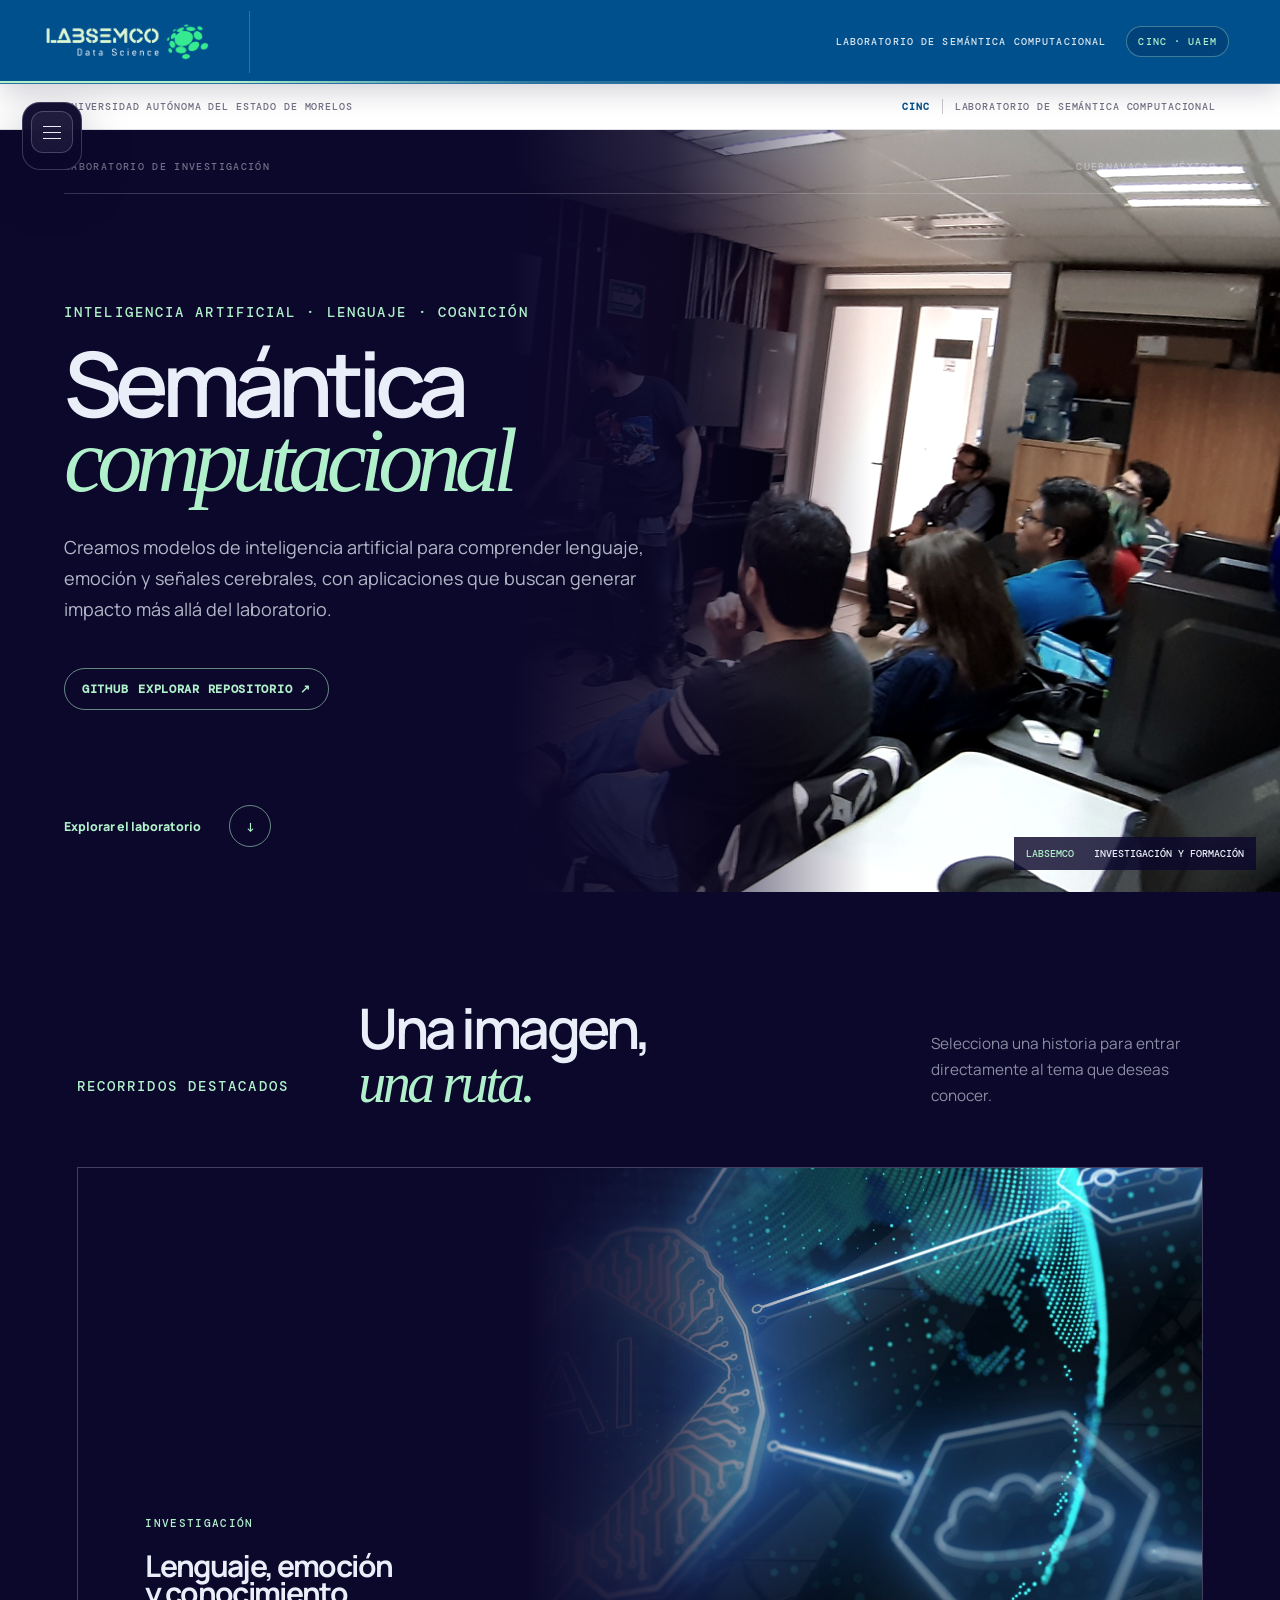
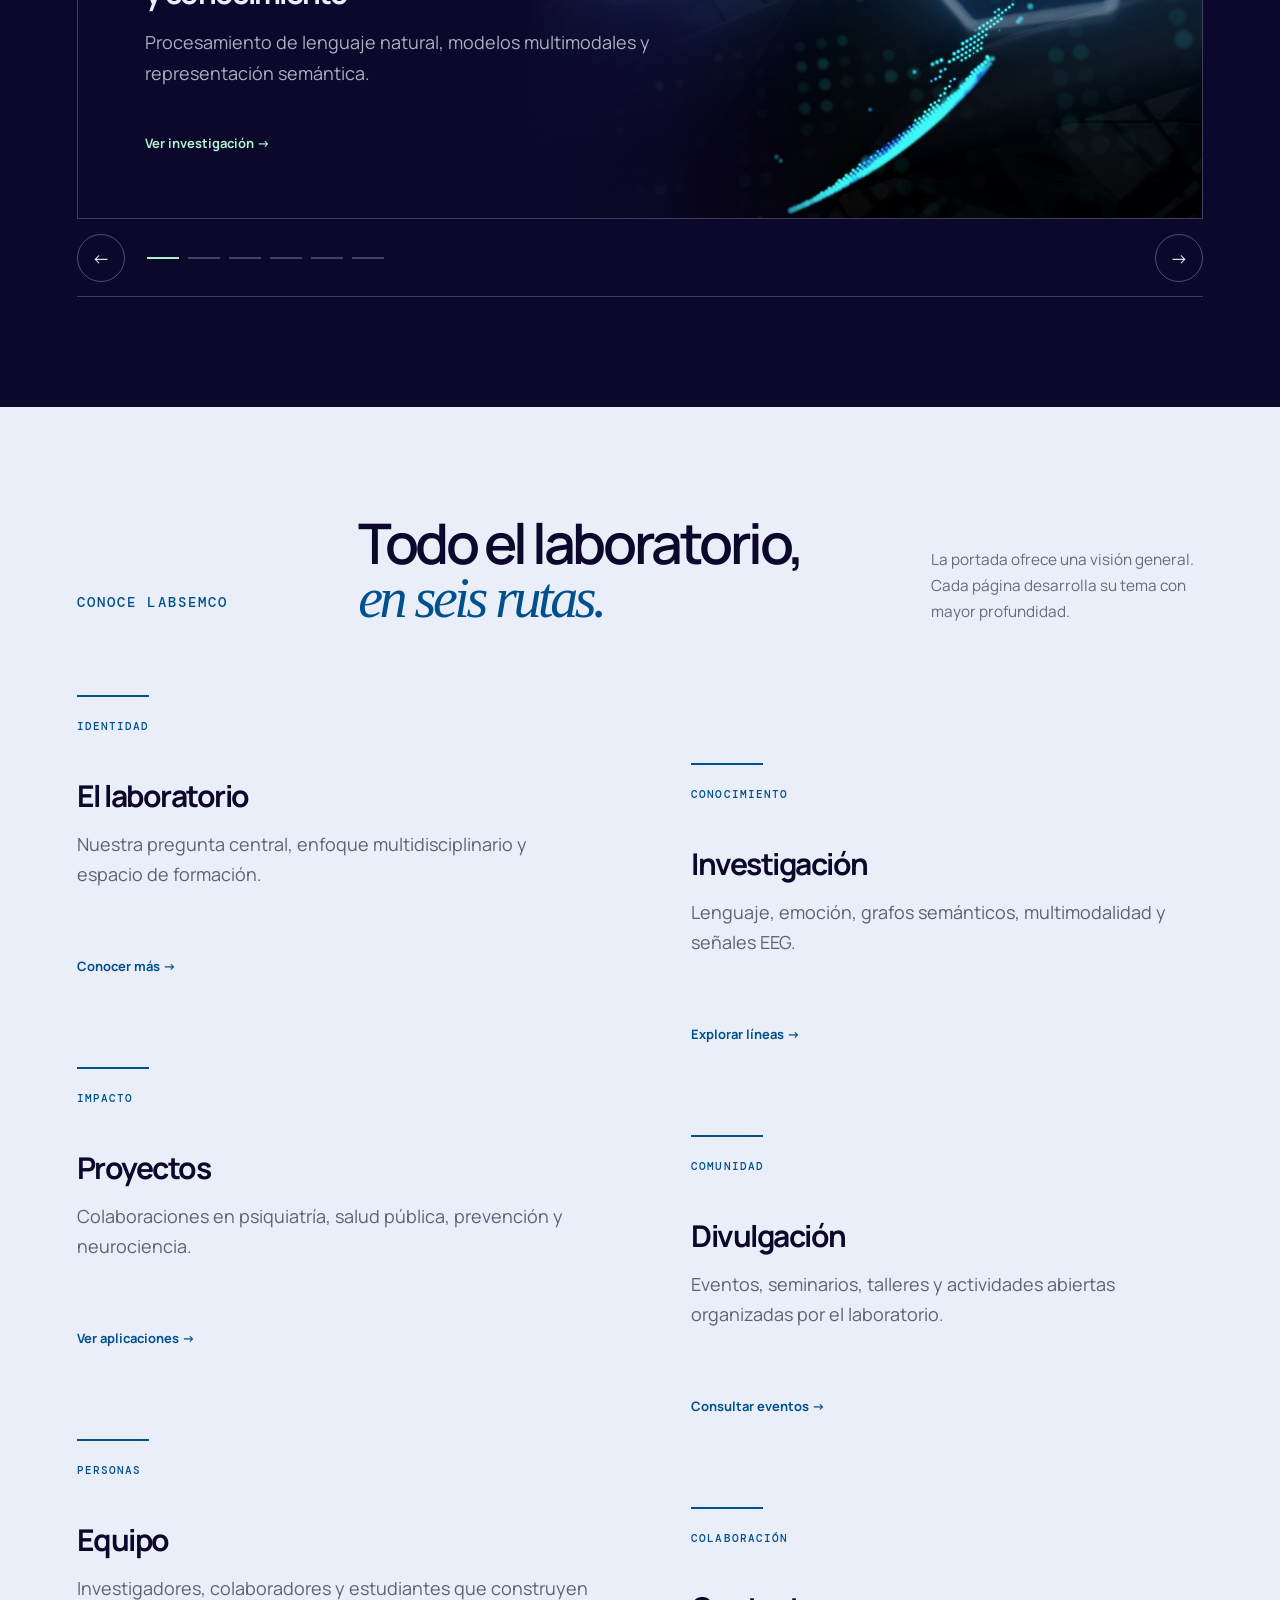
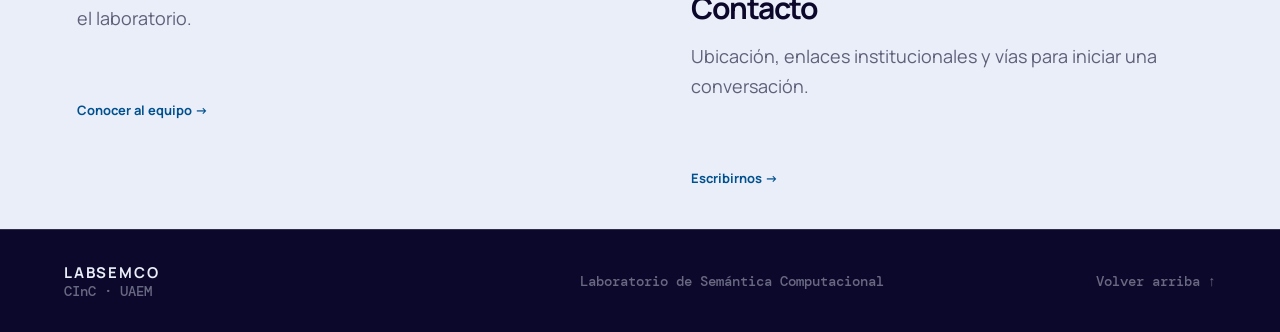
==== index.html @ 5e264822 "Mostrar Nosotros y completar perfiles" ====
<!doctype html>
<html lang="es">
<head>
  <meta charset="UTF-8">
<meta name="viewport" content="width=device-width,initial-scale=1">
  <meta name="description" content="Laboratorio de Semántica Computacional del Centro de Investigación en Ciencias de la UAEM.">
  <meta name="theme-color" content="#0c082b">
  <link rel="canonical" href="https://cinc.uaem.mx/semantica-computacional/">
  <meta property="og:locale" content="es_MX">
  <meta property="og:type" content="website">
  <meta property="og:site_name" content="LABSEMCO">
  <meta property="og:title" content="LABSEMCO · Semántica Computacional">
  <meta property="og:description" content="Investigación en lenguaje, cognición e inteligencia artificial en el CInC-UAEM.">
  <meta property="og:url" content="https://cinc.uaem.mx/semantica-computacional/">
  <meta property="og:image" content="https://cinc.uaem.mx/semantica-computacional/assets/labsemco-seminario.jpg">
  <meta name="twitter:card" content="summary_large_image">
  <title>LABSEMCO · Semántica Computacional</title>
  <link rel="icon" href="assets/labsemco-logo.png" type="image/png">
  <link rel="preconnect" href="https://fonts.googleapis.com">
<link rel="preconnect" href="https://fonts.gstatic.com" crossorigin>
  <link href="https://fonts.googleapis.com/css2?family=DM+Mono:wght@400;500&amp;family=Manrope:wght@400;500;600;700;800&amp;display=swap" rel="stylesheet">
<link rel="stylesheet" href="styles.css">
<script type="application/ld+json">
{
  "@context": "https://schema.org",
  "@type": "ResearchOrganization",
  "name": "Laboratorio de Semántica Computacional",
  "alternateName": "LABSEMCO",
  "url": "https://cinc.uaem.mx/semantica-computacional/",
  "logo": "https://cinc.uaem.mx/semantica-computacional/assets/labsemco-logo.png",
  "parentOrganization": {
    "@type": "CollegeOrUniversity",
    "name": "Universidad Autónoma del Estado de Morelos",
    "url": "https://www.uaem.mx/"
  },
  "address": {
    "@type": "PostalAddress",
    "streetAddress": "Av. Universidad 1001, Edificio 43, Col. Chamilpa",
    "addressLocality": "Cuernavaca",
    "addressRegion": "Morelos",
    "postalCode": "62209",
    "addressCountry": "MX"
  }
}
</script>
</head>
<body data-page="inicio">
  <a class="skip-link" href="#inicio">Saltar al contenido</a>
  <aside class="sidebar" aria-label="Navegación principal">
    <button class="menu-toggle" type="button" aria-expanded="false" aria-controls="site-nav"><span></span><span></span><span></span><b class="sr-only">Abrir menú</b></button>
    <nav class="site-nav" id="site-nav">
      <a class="active" aria-current="page" href="index.html">Inicio</a><a href="nosotros.html">Nosotros</a><a href="investigacion.html">Investigación</a><a href="proyectos.html">Proyectos</a><a href="divulgacion.html">Divulgación</a><a href="equipo.html">Equipo</a><a href="contacto.html">Contacto</a>
    </nav>
    <div class="sidebar-foot">
<p>Centro de Investigación<br>en Ciencias</p>
<a href="https://cinc.uaem.mx/" target="_blank" rel="noreferrer">Sitio institucional ↗</a>
</div>
  </aside>
  <main class="page-shell">
    <header class="brand-banner"><a href="index.html" aria-label="LABSEMCO, inicio"><img src="assets/labsemco-logo.png" alt="LABSEMCO Data Science" width="3198" height="1007" decoding="async"></a><p>Laboratorio de Semántica Computacional <span>CInC · UAEM</span></p></header>
    <div class="institution-strip">
<span>Universidad Autónoma del Estado de Morelos</span><div>
<a href="https://cinc.uaem.mx/" target="_blank" rel="noreferrer">CInC</a><i></i><span>Laboratorio de Semántica Computacional</span>
</div>
</div>
    <section class="hero" id="inicio">
      <div class="hero-topline">
<span>Laboratorio de investigación</span><span>Cuernavaca · México</span>
</div>
      <div class="hero-copy">
<p class="eyebrow" id="inicio_etiqueta">Inteligencia artificial · Lenguaje · Cognición</p>
<h1>
<span id="inicio_titulo">Semántica</span><br><em id="inicio_destacado">computacional</em>
</h1>
<p class="hero-lead" id="inicio_descripcion">Creamos modelos de inteligencia artificial para comprender lenguaje, emoción y señales cerebrales, con aplicaciones que buscan generar impacto más allá del laboratorio.</p>
<a class="github-home" href="https://github.com/ara-nere12/LabSC" target="_blank" rel="noopener noreferrer"><span>GitHub</span><strong>Explorar repositorio ↗</strong></a>
</div>
      <a class="scroll-cue" href="#carousel-title"><span>Explorar el laboratorio</span><b>↓</b></a>
      <figure class="hero-photo"><img src="assets/labsemco-seminario.jpg" alt="Seminario de investigación en LABSEMCO" width="3264" height="1588" decoding="async" fetchpriority="high"><figcaption><span>LABSEMCO</span> Investigación y formación</figcaption></figure>
    </section>

    <section class="photo-carousel" aria-labelledby="carousel-title">
      <div class="carousel-heading">
<p class="eyebrow" id="carrusel_etiqueta">Recorridos destacados</p>
<h2 id="carousel-title">
<span id="carrusel_titulo">Una imagen,</span><br><em id="carrusel_destacado">una ruta.</em>
</h2>
<p id="carrusel_descripcion">Selecciona una historia para entrar directamente al tema que deseas conocer.</p>
</div>
      <div class="carousel" role="region" aria-roledescription="carrusel" aria-label="Páginas destacadas">
        <div class="carousel-viewport"><div class="carousel-track" id="carousel-list">
          <article class="carousel-slide is-active" aria-label="Investigación"><a href="investigacion.html"><img src="assets/ai-research.jpg" alt="Representación conceptual de inteligencia artificial" width="1950" height="1300" loading="lazy" decoding="async"><span class="slide-shade"></span><div class="slide-copy">
<small>Investigación</small><h3>Lenguaje, emoción<br>y conocimiento</h3>
<p>Procesamiento de lenguaje natural, modelos multimodales y representación semántica.</p>
<b>Ver investigación →</b>
</div></a></article>
          <article class="carousel-slide" aria-label="Neurociencia" aria-hidden="true"><a href="investigacion.html#cerebro"><img src="assets/eeg-interface.jpg" alt="Interfaz de electroencefalografía y sistemas robóticos" width="1733" height="1300" loading="lazy" decoding="async"><span class="slide-shade"></span><div class="slide-copy">
<small>Neurociencia</small><h3>Señales EEG<br>y cognición</h3>
<p>Actividad cerebral, análisis computacional y posibles aplicaciones clínicas.</p>
<b>Conocer esta línea →</b>
</div></a></article>
          <article class="carousel-slide" aria-label="Equipo" aria-hidden="true"><a href="equipo.html"><img src="assets/labsemco-seminario-asistentes.jpeg" alt="Integrantes de LABSEMCO durante un seminario" width="1280" height="960" loading="lazy" decoding="async"><span class="slide-shade"></span><div class="slide-copy">
<small>Equipo</small><h3>Personas que<br>construyen ciencia</h3>
<p>Investigadores, colaboradores y estudiantes de distintas disciplinas.</p>
<b>Conocer al equipo →</b>
</div></a></article>
          <article class="carousel-slide" aria-label="El laboratorio" aria-hidden="true"><a href="nosotros.html"><img src="assets/labsemco-sesion-pantalla.jpeg" alt="Sesión académica dentro de LABSEMCO" width="1280" height="960" loading="lazy" decoding="async"><span class="slide-shade"></span><div class="slide-copy">
<small>El laboratorio</small><h3>Un espacio para<br>conectar disciplinas</h3>
<p>Conoce nuestra identidad, enfoque y forma de trabajo.</p>
<b>Conocer LABSEMCO →</b>
</div></a></article>
          <article class="carousel-slide" aria-label="Proyectos" aria-hidden="true"><a href="proyectos.html"><img src="assets/data-analysis.jpg" alt="Visualización conceptual de análisis de datos" width="1912" height="1300" loading="lazy" decoding="async"><span class="slide-shade"></span><div class="slide-copy">
<small>Proyectos</small><h3>Ciencia con<br>impacto humano</h3>
<p>Aplicaciones relacionadas con prevención, salud pública y acompañamiento especializado.</p>
<b>Ver proyectos →</b>
</div></a></article>
          <article class="carousel-slide" aria-label="Contacto" aria-hidden="true"><a href="contacto.html"><img src="assets/brain-network.jpg" alt="Representación conceptual de redes cerebrales" width="1950" height="1300" loading="lazy" decoding="async"><span class="slide-shade"></span><div class="slide-copy">
<small>Colaboración</small><h3>Nuevas preguntas,<br>nuevas conexiones</h3>
<p>Conversemos sobre investigación, formación y posibles colaboraciones.</p>
<b>Contactar al laboratorio →</b>
</div></a></article>
        </div></div>
        <div class="carousel-controls">
<button class="carousel-arrow carousel-prev" type="button" aria-label="Fotografía anterior">←</button><div class="carousel-dots" role="tablist" aria-label="Elegir fotografía">
<button class="is-active" type="button" role="tab" aria-selected="true" aria-label="Mostrar investigación"></button><button type="button" role="tab" aria-selected="false" aria-label="Mostrar neurociencia"></button><button type="button" role="tab" aria-selected="false" aria-label="Mostrar equipo"></button><button type="button" role="tab" aria-selected="false" aria-label="Mostrar laboratorio"></button><button type="button" role="tab" aria-selected="false" aria-label="Mostrar proyectos"></button><button type="button" role="tab" aria-selected="false" aria-label="Mostrar contacto"></button>
</div>
<button class="carousel-arrow carousel-next" type="button" aria-label="Fotografía siguiente">→</button>
</div>
      </div>
    </section>

    <section class="home-summary" aria-labelledby="summary-title">
      <header><p class="eyebrow" id="resumen_etiqueta">Conoce LABSEMCO</p>
<h2 id="summary-title">
<span id="resumen_titulo">Todo el laboratorio,</span><br><em id="resumen_destacado">en seis rutas.</em>
</h2>
<p id="resumen_descripcion">La portada ofrece una visión general. Cada página desarrolla su tema con mayor profundidad.</p></header>
      <div class="summary-grid">
        <a href="nosotros.html"><small>Identidad</small><h3 id="resumen_laboratorio_titulo">El laboratorio</h3>
<p id="resumen_laboratorio_descripcion">Nuestra pregunta central, enfoque multidisciplinario y espacio de formación.</p>
<b>Conocer más →</b></a>
        <a href="investigacion.html"><small>Conocimiento</small><h3 id="resumen_investigacion_titulo">Investigación</h3>
<p id="resumen_investigacion_descripcion">Lenguaje, emoción, grafos semánticos, multimodalidad y señales EEG.</p>
<b>Explorar líneas →</b></a>
        <a href="proyectos.html"><small>Impacto</small><h3 id="resumen_proyectos_titulo">Proyectos</h3>
<p id="resumen_proyectos_descripcion">Colaboraciones en psiquiatría, salud pública, prevención y neurociencia.</p>
<b>Ver aplicaciones →</b></a>
        <a href="divulgacion.html"><small>Comunidad</small><h3 id="resumen_divulgacion_titulo">Divulgación</h3>
<p id="resumen_divulgacion_descripcion">Eventos, seminarios, talleres y actividades abiertas organizadas por el laboratorio.</p>
<b>Consultar eventos →</b></a>
        <a href="equipo.html"><small>Personas</small><h3 id="resumen_equipo_titulo">Equipo</h3>
<p id="resumen_equipo_descripcion">Investigadores, colaboradores y estudiantes que construyen el laboratorio.</p>
<b>Conocer al equipo →</b></a>
        <a href="contacto.html"><small>Colaboración</small><h3 id="resumen_contacto_titulo">Contacto</h3>
<p id="resumen_contacto_descripcion">Ubicación, enlaces institucionales y vías para iniciar una conversación.</p>
<b>Escribirnos →</b></a>
      </div>
    </section>
    <footer class="footer"><div>
<strong>LABSEMCO</strong><span>CInC · UAEM</span>
</div>
<p>Laboratorio de Semántica Computacional</p>
<a href="#inicio">Volver arriba ↑</a></footer>
  </main><script src="sheets-config.js"></script><script src="script.js"></script>
</body>
</html>
---- styles.css ----
:root{--paper:#e9eef8;--steel:#8faec0;--blue:#01508e;--mint:#b0f1cc;--ink:#0c082b;--white:#fff;--sidebar:260px}*{box-sizing:border-box}html{scroll-behavior:smooth}body{margin:0;color:var(--ink);background:var(--paper);font-family:"Manrope",sans-serif}a{color:inherit;text-decoration:none}button{color:inherit;font:inherit}.sr-only{position:absolute;width:1px;height:1px;overflow:hidden;clip:rect(0,0,0,0)}.skip-link{position:fixed;z-index:200;left:12px;top:12px;padding:12px 16px;color:var(--ink);background:var(--mint);transform:translateY(-150%)}.skip-link:focus{transform:none}
.sidebar{position:fixed;z-index:50;inset:0 auto 0 0;width:var(--sidebar);padding:34px 30px 28px;display:flex;flex-direction:column;color:var(--paper);background:var(--ink);border-right:1px solid rgba(233,238,248,.16)}.brand{display:flex;align-items:center;gap:13px}.brand-space{width:45px;height:45px;display:grid;place-items:center;border:1px solid rgba(233,238,248,.45);font:500 .82rem "DM Mono",monospace}.brand-copy{display:grid;line-height:1}.brand-copy strong{font-size:.93rem;letter-spacing:.12em}.brand-copy small{margin-top:7px;color:rgba(233,238,248,.5);font:500 .58rem "DM Mono",monospace;letter-spacing:.14em}.site-nav{margin:auto 0;display:grid}.site-nav a{padding:15px 0;display:grid;grid-template-columns:34px 1fr;align-items:center;border-bottom:1px solid rgba(233,238,248,.12);color:rgba(233,238,248,.52);font-size:.78rem;font-weight:700;transition:.2s}.site-nav a:first-child{border-top:1px solid rgba(233,238,248,.12)}.site-nav a span{color:rgba(233,238,248,.28);font:500 .56rem "DM Mono",monospace}.site-nav a:hover,.site-nav a.active{padding-left:7px;color:var(--mint)}.site-nav a.active span{color:var(--mint)}.sidebar-foot{color:rgba(233,238,248,.4);font-size:.65rem;line-height:1.6}.sidebar-foot a{color:var(--mint);font-weight:700}.menu-toggle{display:none}.page-shell{margin-left:var(--sidebar);min-width:0}
.hero{min-height:100vh;padding:30px 5vw 45px;position:relative;overflow:hidden;display:flex;flex-direction:column;color:var(--paper);background:var(--ink)}.hero-topline{position:relative;z-index:2;display:flex;justify-content:space-between;padding-bottom:20px;border-bottom:1px solid rgba(233,238,248,.2);color:rgba(233,238,248,.45);font:500 .58rem "DM Mono",monospace;letter-spacing:.13em;text-transform:uppercase}.hero-copy{position:relative;z-index:2;margin:auto 0;width:min(940px,86%)}.eyebrow,.section-index{font:500 .64rem "DM Mono",monospace;letter-spacing:.15em;text-transform:uppercase}.eyebrow{color:var(--mint)}.hero h1{margin:25px 0 35px;font-size:clamp(4rem,8.5vw,9.2rem);line-height:.82;letter-spacing:-.075em;font-weight:600}em{font-family:Georgia,serif;font-weight:400}.hero h1 em{color:var(--mint)}.hero-lead{max-width:650px;color:rgba(233,238,248,.67);font-size:clamp(1rem,1.45vw,1.25rem);line-height:1.7}.scroll-cue{position:relative;z-index:2;width:max-content;display:flex;align-items:center;gap:28px;color:var(--mint);font-size:.69rem;font-weight:800}.scroll-cue b{width:42px;height:42px;display:grid;place-items:center;border:1px solid rgba(176,241,204,.55);border-radius:50%}.hero-field{position:absolute;z-index:1;width:540px;height:540px;right:-80px;bottom:-60px;border:1px solid rgba(176,241,204,.2);border-radius:50%}.hero-field svg{position:absolute;inset:0;width:100%;height:100%;fill:none;stroke:rgba(176,241,204,.3)}.hero-field .node{position:absolute;width:13px;height:13px;border-radius:50%;background:var(--mint);box-shadow:0 0 0 8px rgba(176,241,204,.1)}.n1{left:14%;top:19%}.n2{left:54%;top:42%}.n3{right:13%;top:14%}.field-word{position:absolute;padding:7px 10px;border:1px solid rgba(233,238,248,.25);color:rgba(233,238,248,.55);background:var(--ink);font:500 .55rem "DM Mono",monospace;text-transform:uppercase}.fw-1{left:8%;top:28%}.fw-2{left:48%;top:51%}.fw-3{right:7%;top:24%}
.section{padding:110px 6vw}.section-header{display:grid;grid-template-columns:.55fr 1.3fr .7fr;gap:6%;align-items:end;margin-bottom:75px}.section-index{color:rgba(12,8,43,.48)}.section-header h2,.contact h2{margin:0;font-size:clamp(3rem,5.4vw,6.3rem);line-height:.94;letter-spacing:-.062em;font-weight:600}.section-header h2 em,.contact h2 em{color:var(--blue)}.header-note{margin:0;color:rgba(233,238,248,.55);font-size:.85rem;line-height:1.7}.dark-note{color:rgba(12,8,43,.55)}
.intro{background:var(--paper)}.intro-grid{display:grid;grid-template-columns:1.25fr .75fr;gap:10%;padding-top:50px;border-top:1px solid var(--ink)}.intro-statement{margin:0;font-size:clamp(2rem,3.9vw,4.5rem);line-height:1.12;letter-spacing:-.045em}.body-copy{color:rgba(12,8,43,.64);font-size:.92rem;line-height:1.8}.discipline-strip{margin-top:90px;display:grid;grid-template-columns:repeat(5,1fr);border-top:1px solid var(--ink);border-left:1px solid var(--ink)}.discipline-strip span{min-height:95px;padding:18px;display:flex;align-items:end;border-right:1px solid var(--ink);border-bottom:1px solid var(--ink);font:500 .67rem "DM Mono",monospace}
.research{color:var(--paper);background:var(--blue)}.section-header.light .section-index{color:var(--mint)}.section-header.light h2 em{color:var(--mint)}.research-list{border-top:1px solid rgba(233,238,248,.35)}.research-item{min-height:210px;padding:30px 0;display:grid;grid-template-columns:60px 1.1fr 1fr 100px;gap:4%;align-items:center;border-bottom:1px solid rgba(233,238,248,.35)}.item-number{color:var(--mint);font:500 .62rem "DM Mono",monospace}.item-title small{color:rgba(233,238,248,.55);font:500 .58rem "DM Mono",monospace;letter-spacing:.1em;text-transform:uppercase}.item-title h3{margin:13px 0 0;font-size:clamp(1.55rem,2.6vw,2.9rem);line-height:1;letter-spacing:-.04em}.research-item>p{color:rgba(233,238,248,.68);font-size:.84rem;line-height:1.75}.item-mark{justify-self:end;color:var(--mint);font:500 1.2rem "DM Mono",monospace}
.projects{background:var(--mint)}.project-feature{display:grid;grid-template-columns:.42fr 1fr .75fr;border:1px solid var(--ink)}.project-meta,.project-main,.project-diagram{min-height:430px;padding:30px}.project-meta{display:flex;flex-direction:column;gap:16px;border-right:1px solid var(--ink);font:500 .58rem "DM Mono",monospace;text-transform:uppercase}.status{display:flex;align-items:center;gap:9px;color:var(--blue)}.status i{width:7px;height:7px;border-radius:50%;background:var(--blue)}.project-main{border-right:1px solid var(--ink);display:flex;flex-direction:column;justify-content:center}.project-kicker{color:var(--blue);font:500 .6rem "DM Mono",monospace;text-transform:uppercase}.project-main h3{margin:25px 0;font-size:clamp(2.25rem,4.2vw,4.8rem);line-height:.98;letter-spacing:-.055em}.project-main>p:last-child{max-width:620px;color:rgba(12,8,43,.65);font-size:.88rem;line-height:1.75}.project-diagram{position:relative;overflow:hidden;background:var(--paper)}.project-diagram svg{position:absolute;inset:0;width:100%;height:100%;fill:none;stroke:rgba(12,8,43,.3)}.sentence{position:absolute;z-index:2;padding:8px 10px;color:var(--paper);background:var(--ink);font:500 .55rem "DM Mono",monospace}.s1{left:8%;top:13%}.s2{left:45%;top:44%}.s3{right:7%;top:14%}.current-note{padding:28px 0;display:grid;grid-template-columns:.42fr 1.75fr;gap:4%;border-bottom:1px solid var(--ink)}.current-note strong{font-size:.78rem}.current-note p{max-width:720px;margin:0;color:rgba(12,8,43,.65);font-size:.85rem;line-height:1.7}
.team{background:var(--paper)}.team-groups{display:grid;grid-template-columns:1fr 1fr;gap:30px}.team-group{border-top:1px solid var(--ink)}.team-group>h3{margin:0;padding:22px 0 35px;display:flex;justify-content:space-between;font-size:.78rem;text-transform:uppercase}.team-group>h3 span{color:var(--blue);font:500 .62rem "DM Mono",monospace}.team-group article{min-height:128px;padding:20px 0;display:grid;grid-template-columns:62px 1fr;gap:18px;align-items:center;border-bottom:1px solid rgba(12,8,43,.2)}.initials,.degree{width:52px;height:52px;display:grid;place-items:center;color:var(--paper);background:var(--blue);font:500 .62rem "DM Mono",monospace}.degree{color:var(--ink);background:transparent;border:1px solid rgba(12,8,43,.4)}.degree.master{color:var(--paper);background:var(--blue);border-color:var(--blue)}.team-group h4{margin:0 0 8px;font-size:1rem}.team-group article p{margin:0;color:rgba(12,8,43,.55);font-size:.7rem;line-height:1.5}
.contact{display:grid;grid-template-columns:1.25fr .75fr;gap:10%;color:var(--paper);background:var(--ink)}.contact .section-index{margin-bottom:45px;color:var(--mint)}.contact h2 em{color:var(--mint)}.contact-details{padding-top:20px;display:grid;align-content:end;gap:45px}.contact-details small{color:var(--mint);font:500 .59rem "DM Mono",monospace;letter-spacing:.12em;text-transform:uppercase}.contact-details p,.contact-details a{color:rgba(233,238,248,.62);font-size:.78rem;line-height:1.8}.contact-details a{display:block;margin-top:10px}.contact-details a:hover{color:var(--mint)}.footer{min-height:100px;padding:28px 5vw;display:grid;grid-template-columns:1fr 1fr auto;align-items:center;gap:30px;border-top:1px solid rgba(233,238,248,.16);color:var(--paper);background:var(--ink)}.footer>div{display:grid}.footer strong{font-size:.83rem;letter-spacing:.12em}.footer span,.footer p,.footer a{color:rgba(233,238,248,.42);font:500 .58rem "DM Mono",monospace}
@media(max-width:1050px){:root{--sidebar:220px}.sidebar{padding-inline:22px}.section{padding-inline:5vw}.section-header{grid-template-columns:1fr;gap:25px}.section-header .header-note{max-width:560px}.project-feature{grid-template-columns:.35fr 1fr}.project-diagram{grid-column:1/-1;min-height:300px;border-top:1px solid var(--ink)}}
@media(max-width:760px){:root{--sidebar:0px}html{scroll-padding-top:72px}.sidebar{inset:0 0 auto;width:100%;height:72px;padding:0 20px;flex-direction:row;align-items:center;justify-content:space-between}.brand-space{width:38px;height:38px}.menu-toggle{width:44px;height:44px;padding:10px;display:grid;align-content:center;gap:5px;border:0;background:transparent}.menu-toggle span{height:1px;display:block;background:var(--paper)}.site-nav{position:fixed;inset:72px 0 auto;margin:0;padding:15px 20px 25px;display:none;background:var(--ink);border-top:1px solid rgba(233,238,248,.14)}.site-nav.open{display:grid}.sidebar-foot{display:none}.page-shell{margin-left:0;padding-top:72px}.hero{min-height:calc(100svh - 72px);padding:25px 20px 35px}.hero h1{font-size:clamp(3.6rem,18vw,6.2rem)}.hero-copy{width:100%}.hero-field{width:350px;height:350px;right:-170px;opacity:.55}.section{padding:80px 20px}.section-header{margin-bottom:50px}.section-header h2,.contact h2{font-size:clamp(2.7rem,13vw,4.4rem)}.intro-grid{grid-template-columns:1fr;gap:35px}.discipline-strip{grid-template-columns:1fr 1fr;margin-top:60px}.research-item{grid-template-columns:38px 1fr;gap:15px}.research-item>p{grid-column:2;margin:0}.item-mark{display:none}.project-feature{grid-template-columns:1fr}.project-meta,.project-main{min-height:auto;border-right:0;border-bottom:1px solid var(--ink)}.project-meta{flex-direction:row;flex-wrap:wrap}.project-main{padding-block:50px}.current-note{grid-template-columns:1fr;gap:15px}.team-groups,.contact{grid-template-columns:1fr}.contact{gap:60px}.footer{grid-template-columns:1fr}}
@media(prefers-reduced-motion:reduce){html{scroll-behavior:auto}*,*::before,*::after{transition-duration:.01ms!important}}

[hidden]{display:none!important}
#contacto_direccion{white-space:pre-line}

/* Identidad institucional y banner fijo */
.page-shell,.detail-shell{padding-top:84px}
.sidebar{top:84px}
.sidebar>.brand{display:none}
.brand-banner{position:fixed;z-index:60;top:0;left:0;right:0;height:84px;padding:0 clamp(24px,4vw,64px) 0 clamp(22px,3vw,46px);display:flex;align-items:center;justify-content:space-between;gap:32px;color:var(--white);background:#01508e;border-bottom:1px solid rgba(255,255,255,.18);box-shadow:0 8px 26px rgba(12,8,43,.18)}
.brand-banner:after{content:"";position:absolute;left:0;right:0;bottom:0;height:2px;background:linear-gradient(90deg,var(--mint) 0 18%,rgba(176,241,204,.25) 42%,transparent 76%)}
.brand-banner>a{height:62px;padding-right:30px;display:flex;align-items:center;flex-shrink:0;border-right:1px solid rgba(255,255,255,.2)}
.brand-banner img{width:auto;height:57px;display:block;object-fit:contain}
.brand-banner p{margin:0;display:flex;align-items:center;justify-content:flex-end;gap:20px;color:rgba(255,255,255,.86);font:500 .57rem "DM Mono",monospace;letter-spacing:.11em;text-align:right;text-transform:uppercase}
.brand-banner p span{padding:8px 11px;color:var(--mint);background:rgba(12,8,43,.18);border:1px solid rgba(176,241,204,.35);border-radius:999px;white-space:nowrap}
.institution-strip{min-height:46px;padding:0 5vw;display:flex;align-items:center;justify-content:space-between;gap:20px;color:rgba(12,8,43,.58);background:var(--white);border-bottom:1px solid rgba(12,8,43,.12);font:500 .54rem "DM Mono",monospace;letter-spacing:.09em;text-transform:uppercase}
.institution-strip>div{display:flex;align-items:center;gap:12px}.institution-strip a{color:var(--blue);font-weight:700}.institution-strip i{width:1px;height:15px;background:rgba(12,8,43,.22)}
.institution-strip+.hero{min-height:calc(100vh - 138px)}
.hero-copy{width:min(800px,68%);min-width:0}
.hero-lead{max-width:610px;color:rgba(233,238,248,.76)}
.hero-photo{position:absolute;z-index:0;inset:0;margin:0;overflow:hidden}
.hero-photo:after{content:"";position:absolute;inset:0;background:linear-gradient(90deg,var(--ink) 0 40%,rgba(12,8,43,.82) 52%,rgba(12,8,43,0) 68%)}
.hero-photo img{width:100%;height:100%;display:block;object-fit:cover;filter:saturate(.72) contrast(1.06)}
.hero-photo figcaption{position:absolute;z-index:2;right:24px;bottom:22px;padding:10px 12px;color:var(--paper);background:rgba(12,8,43,.82);font:500 .57rem "DM Mono",monospace;text-transform:uppercase}
.hero-photo figcaption span{margin-right:14px;color:var(--mint)}
.institutional-feature{margin:80px 0 0;display:grid;grid-template-columns:1.15fr .85fr;min-height:390px;background:var(--white);border:1px solid var(--ink)}
.institutional-feature img{width:100%;height:100%;max-height:520px;display:block;object-fit:cover;filter:saturate(.7)}
.institutional-feature figcaption{padding:40px;display:flex;flex-direction:column;justify-content:flex-end;border-left:1px solid var(--ink)}
.institutional-feature figcaption span{color:var(--blue);font:500 .61rem "DM Mono",monospace;text-transform:uppercase}
.institutional-feature figcaption p{margin:24px 0 0;font-size:clamp(1.4rem,2.4vw,2.6rem);line-height:1.15;letter-spacing:-.035em}
.institutional-feature+.discipline-strip{margin-top:28px}
.photo-carousel{padding:110px 6vw;color:var(--paper);background:var(--ink)}
.carousel-heading{display:grid;grid-template-columns:.55fr 1.3fr .7fr;gap:6%;align-items:end;margin-bottom:58px}
.carousel-heading .section-index{color:var(--mint)}
.carousel-heading h2{margin:0;font-size:clamp(3rem,5.4vw,6.3rem);line-height:.94;letter-spacing:-.062em;font-weight:600}
.carousel-heading h2 em{color:var(--mint)}
.carousel-heading>p:last-child{margin:0;color:rgba(233,238,248,.58);font-size:.85rem;line-height:1.7}
.carousel{position:relative}
.carousel-viewport{overflow:hidden;border:1px solid rgba(233,238,248,.24)}
.carousel-track{display:flex;transition:transform .65s cubic-bezier(.22,.75,.2,1)}
.carousel-slide{min-width:100%;height:min(66vw,650px)}
.carousel-slide>a{position:relative;width:100%;height:100%;display:block;overflow:hidden}
.carousel-slide img{width:100%;height:100%;display:block;object-fit:cover;filter:saturate(.72) contrast(1.08);transition:transform .8s ease}
.carousel-slide a:hover img,.carousel-slide a:focus-visible img{transform:scale(1.025)}
.slide-shade{position:absolute;inset:0;background:linear-gradient(90deg,var(--ink) 0 40%,rgba(12,8,43,.82) 52%,rgba(12,8,43,0) 68%)}
.slide-copy{position:absolute;z-index:2;left:6%;bottom:10%;width:min(600px,60%)}
.slide-copy small{color:var(--mint);font:500 .62rem "DM Mono",monospace;letter-spacing:.12em;text-transform:uppercase}
.slide-copy h3{margin:20px 0;font-size:clamp(2.5rem,5vw,5.8rem);line-height:.92;letter-spacing:-.055em}
.slide-copy p{max-width:520px;color:rgba(233,238,248,.72);font-size:.88rem;line-height:1.7}
.slide-copy b{margin-top:28px;display:inline-block;color:var(--mint);font-size:.72rem}
.carousel-controls{min-height:78px;display:grid;grid-template-columns:auto 1fr auto auto;align-items:center;gap:22px;border-bottom:1px solid rgba(233,238,248,.24)}
.carousel-arrow{width:48px;height:48px;border:1px solid rgba(233,238,248,.3);border-radius:50%;color:var(--paper);background:transparent;cursor:pointer;transition:.2s}
.carousel-arrow:hover,.carousel-arrow:focus-visible{color:var(--ink);background:var(--mint);border-color:var(--mint)}
.carousel-dots{display:flex;gap:9px}
.carousel-dots button{width:32px;height:2px;padding:0;border:0;background:rgba(233,238,248,.25);cursor:pointer}
.carousel-dots button.is-active{background:var(--mint)}
.carousel-controls p{margin:0;color:rgba(233,238,248,.45);font:500 .6rem "DM Mono",monospace}
.carousel-current{color:var(--mint)}
.research-thumb{justify-self:end;width:106px;height:106px;margin:0;overflow:hidden;background:var(--paper)}
.research-thumb img{width:100%;height:100%;display:block;object-fit:cover;filter:saturate(.75) contrast(1.05)}
.research-item:hover .research-thumb img{transform:scale(1.04);transition:transform .3s ease}

.research-purpose{margin:-25px 0 62px;padding:25px 0;display:grid;grid-template-columns:60px 1fr;gap:4%;border-top:1px solid rgba(233,238,248,.35);border-bottom:1px solid rgba(233,238,248,.35)}
.research-purpose span{color:var(--mint);font:500 .6rem "DM Mono",monospace;letter-spacing:.1em;text-transform:uppercase}
.research-purpose p{max-width:850px;margin:0;font-size:clamp(1.15rem,2vw,2rem);line-height:1.35;letter-spacing:-.025em}
.impact-grid{display:grid;grid-template-columns:repeat(2,1fr);border-top:1px solid var(--ink);border-left:1px solid var(--ink)}
.impact-card{min-height:350px;padding:36px;display:flex;flex-direction:column;border-right:1px solid var(--ink);border-bottom:1px solid var(--ink)}
.impact-card>span,.impact-card small{font:500 .59rem "DM Mono",monospace;letter-spacing:.08em;text-transform:uppercase}
.impact-card>span{color:var(--blue)}
.impact-card h3{margin:55px 0 22px;font-size:clamp(1.8rem,3.1vw,3.5rem);line-height:1;letter-spacing:-.045em}
.impact-card p{max-width:620px;margin:0;color:rgba(12,8,43,.67);font-size:.86rem;line-height:1.75}
.impact-card small{margin-top:auto;padding-top:35px;color:rgba(12,8,43,.48)}
.project-link{width:max-content;max-width:100%;margin-top:20px;color:var(--blue);font:600 .66rem "DM Mono",monospace;letter-spacing:.06em;text-transform:uppercase;text-decoration:none;border-bottom:1px solid currentColor}
.project-link:hover,.project-link:focus-visible{color:var(--ink)}
.impact-card:nth-child(1){background:var(--paper)}
.impact-card:nth-child(2){background:rgba(233,238,248,.55)}
.impact-card:nth-child(3){background:rgba(255,255,255,.3)}
.impact-card:nth-child(4){color:var(--paper);background:var(--ink)}
.impact-card:nth-child(4)>span,.impact-card:nth-child(4) small{color:var(--mint)}
.impact-card:nth-child(4) p{color:rgba(233,238,248,.68)}
.impact-card:nth-child(4) .project-link{color:var(--mint)}
.impact-card:nth-child(4) .project-link:hover,.impact-card:nth-child(4) .project-link:focus-visible{color:var(--paper)}
.ethics-note{padding:30px 0;display:grid;grid-template-columns:.42fr 1.75fr;gap:4%;border-bottom:1px solid var(--ink)}
.ethics-note strong{font-size:.78rem}
.ethics-note p{max-width:780px;margin:0;color:rgba(12,8,43,.65);font-size:.85rem;line-height:1.7}

/* Páginas de destino del carrusel */
.detail-shell{margin-left:var(--sidebar);min-width:0;background:var(--paper)}
.detail-hero{min-height:650px;padding:80px 6vw;position:relative;isolation:isolate;overflow:hidden;display:grid;grid-template-columns:1fr;align-items:center;color:var(--paper);background:var(--ink)}
.detail-hero:after{content:"";position:absolute;z-index:0;inset:0;background:linear-gradient(90deg,var(--ink) 0 40%,rgba(12,8,43,.82) 52%,rgba(12,8,43,0) 68%);pointer-events:none}
.detail-hero>div{position:relative;z-index:2;max-width:62%}.detail-hero h1{margin:24px 0 32px;font-size:clamp(3.4rem,6.4vw,7.5rem);line-height:.88;letter-spacing:-.065em}.detail-hero h1 em{color:var(--mint)}
.detail-hero p:last-child{max-width:650px;color:rgba(233,238,248,.68);font-size:1rem;line-height:1.75}.detail-hero img{position:absolute;z-index:-1;inset:0 0 0 auto;width:60%;height:100%;display:block;object-fit:cover;filter:saturate(.7) contrast(1.08)}
.detail-hero-research{background:var(--blue)}.detail-hero-research:after{background:linear-gradient(90deg,var(--blue) 0 40%,rgba(1,80,142,.82) 52%,rgba(1,80,142,0) 68%)}.detail-hero-research img{background:var(--paper);object-fit:cover}.detail-hero-team img{height:100%}
.detail-intro{padding:100px 6vw;display:grid;grid-template-columns:1.25fr .75fr;gap:9%;border-bottom:1px solid var(--ink)}
.detail-intro p{margin:0;color:rgba(12,8,43,.65);font-size:.9rem;line-height:1.8}.detail-intro .detail-lead{color:var(--ink);font-size:clamp(1.8rem,3.4vw,4rem);line-height:1.15;letter-spacing:-.04em}
.detail-topics{display:grid;grid-template-columns:repeat(2,1fr);border-left:1px solid var(--ink)}
.detail-topics article{min-height:420px;padding:42px 6vw;border-right:1px solid var(--ink);border-bottom:1px solid var(--ink);scroll-margin-top:30px}.detail-topics article:nth-child(2),.detail-topics article:nth-child(3){background:var(--mint)}
.detail-topics span,.detail-people small{color:var(--blue);font:500 .6rem "DM Mono",monospace;letter-spacing:.1em;text-transform:uppercase}.detail-topics h2{margin:60px 0 24px;font-size:clamp(2rem,3.4vw,4rem);line-height:1;letter-spacing:-.05em}.detail-topics p{color:rgba(12,8,43,.66);font-size:.86rem;line-height:1.75}.detail-topics ul{margin-top:30px;padding:0;list-style:none;font:500 .62rem "DM Mono",monospace;text-transform:uppercase}.detail-topics li{padding:10px 0;border-top:1px solid rgba(12,8,43,.2)}
.detail-note{padding:34px 6vw;display:grid;grid-template-columns:.45fr 1.5fr;gap:5%;color:var(--paper);background:var(--blue)}.detail-note p{max-width:780px;margin:0;color:rgba(233,238,248,.75);font-size:.84rem;line-height:1.7}
.detail-quote{padding:100px 6vw;color:var(--paper);background:var(--blue)}.detail-quote small{color:var(--mint);font:500 .62rem "DM Mono",monospace;text-transform:uppercase}.detail-quote blockquote{max-width:1100px;margin:48px 0 0;font-size:clamp(2.3rem,5vw,5.5rem);line-height:1.08;letter-spacing:-.05em}
.detail-disciplines{padding:0 6vw 100px;display:grid;grid-template-columns:repeat(3,1fr);background:var(--blue)}.detail-disciplines span{min-height:120px;padding:22px;display:flex;align-items:end;color:var(--paper);border:1px solid rgba(233,238,248,.36);font:500 .65rem "DM Mono",monospace;text-transform:uppercase}
.team-directory{padding:90px 6vw 110px}.team-list-section+ .team-list-section{margin-top:75px}.team-list-section>header{padding-bottom:24px;display:flex;justify-content:space-between;align-items:end;border-bottom:1px solid var(--ink)}.team-list-section h2{margin:0;font-size:clamp(2rem,4vw,4.5rem);letter-spacing:-.05em}.team-list-section header span{color:var(--blue);font:500 .62rem "DM Mono",monospace;text-transform:uppercase}.team-list{border-bottom:1px solid var(--ink)}.team-row{min-height:112px;padding:22px 18px;display:grid;grid-template-columns:64px minmax(230px,1.35fr) minmax(220px,1fr) 32px;gap:24px;align-items:center;border-top:1px solid rgba(12,8,43,.16);transition:color .2s,background .2s,transform .2s}.team-row:first-child{border-top:0}.team-row:hover,.team-row:focus-visible{color:var(--paper);background:var(--blue);transform:translateX(5px)}.team-row:focus-visible{outline:3px solid var(--mint);outline-offset:2px}.team-row>b{width:52px;height:52px;display:grid;place-items:center;color:var(--paper);background:var(--blue);font:500 .65rem "DM Mono",monospace}.team-row:hover>b,.team-row:focus-visible>b{color:var(--ink);background:var(--mint)}.team-row>span{display:grid;gap:8px}.team-row strong{font-size:1rem;line-height:1.35}.team-row small{color:var(--blue);font:500 .6rem "DM Mono",monospace;letter-spacing:.08em;text-transform:uppercase}.team-row:hover small,.team-row:focus-visible small{color:var(--mint)}.team-row p{margin:0;color:rgba(12,8,43,.6);font-size:.76rem;line-height:1.6}.team-row:hover p,.team-row:focus-visible p{color:rgba(233,238,248,.76)}.team-row i{font-size:1.3rem;font-style:normal;text-align:right}
.person-profile{background:var(--paper)}.person-profile-hero{min-height:430px;padding:90px 6vw 70px;display:grid;grid-template-columns:1fr auto;gap:8%;align-items:end;color:var(--paper);background:var(--blue)}.person-profile-hero>div{max-width:980px}.profile-back{display:inline-block;margin-bottom:60px;color:var(--mint);font:500 .62rem "DM Mono",monospace;text-transform:uppercase}.person-profile-hero .eyebrow{color:var(--mint)}.person-profile-hero h1{margin:18px 0 22px;font-size:clamp(3rem,7vw,7.8rem);line-height:.94;letter-spacing:-.065em}.person-profile-hero p:last-child{margin:0;color:rgba(233,238,248,.72);font-size:1rem}.person-profile-hero>b{width:140px;height:140px;display:grid;place-items:center;color:var(--ink);background:var(--mint);font:500 1.5rem "DM Mono",monospace}.person-profile-body{padding:90px 6vw 110px}.person-summary{display:grid;grid-template-columns:.35fr 1fr;gap:7%;padding-bottom:70px}.person-summary small,.person-fields dt{color:var(--blue);font:500 .62rem "DM Mono",monospace;letter-spacing:.09em;text-transform:uppercase}.person-summary p{max-width:900px;margin:0;font-size:clamp(1.5rem,2.7vw,3rem);line-height:1.3;letter-spacing:-.03em}.person-fields{margin:0;display:grid;grid-template-columns:repeat(2,1fr);border-top:1px solid var(--ink);border-left:1px solid var(--ink)}.person-fields>div{min-height:190px;padding:30px;border-right:1px solid var(--ink);border-bottom:1px solid var(--ink)}.person-fields dd{margin:45px 0 0;font-size:1rem;line-height:1.7}.person-fields a{color:var(--blue);text-decoration:underline;text-underline-offset:5px}.scholar-link{margin-top:36px;padding:22px 28px;display:inline-block;color:var(--paper);background:var(--blue);font-weight:700}.scholar-link:hover{color:var(--ink);background:var(--mint)}.profile-status{padding:55px 6vw 80px;color:rgba(12,8,43,.62);background:var(--paper)}.profile-status p{max-width:760px;margin:0;font-size:.86rem;line-height:1.7}.profile-status a{color:var(--blue);font-weight:700}
.detail-next{padding:45px 6vw;display:flex;justify-content:space-between;align-items:center;color:var(--paper);background:var(--ink)}.detail-next small{color:var(--mint);font:500 .6rem "DM Mono",monospace;text-transform:uppercase}.detail-next strong{font-size:clamp(1.25rem,2.2vw,2.4rem)}

/* Portada-resumen y navegación sin numeración */
.site-nav a{display:flex;grid-template-columns:none}
.carousel-controls{grid-template-columns:auto 1fr auto}
.home-summary{padding:110px 6vw;background:var(--paper)}
.home-summary>header{display:grid;grid-template-columns:.55fr 1.3fr .7fr;gap:6%;align-items:end;margin-bottom:70px}
.home-summary>header .eyebrow{color:var(--blue)}
.home-summary>header h2{margin:0;font-size:clamp(3rem,5.4vw,6.3rem);line-height:.94;letter-spacing:-.062em;font-weight:600}
.home-summary>header h2 em{color:var(--blue)}
.home-summary>header>p:last-child{margin:0;color:rgba(12,8,43,.58);font-size:.85rem;line-height:1.7}
.summary-grid{display:grid;grid-template-columns:repeat(2,1fr);border-top:1px solid var(--ink);border-left:1px solid var(--ink)}
.summary-grid>a{min-height:330px;padding:34px;display:flex;flex-direction:column;border-right:1px solid var(--ink);border-bottom:1px solid var(--ink);transition:.25s}
.summary-grid>a:last-child{min-height:330px}
.summary-grid>a:hover,.summary-grid>a:focus-visible{color:var(--paper);background:var(--blue)}
.summary-grid small{color:var(--blue);font:500 .6rem "DM Mono",monospace;letter-spacing:.1em;text-transform:uppercase}.summary-grid>a:hover small,.summary-grid>a:focus-visible small{color:var(--mint)}
.summary-grid h3{margin:55px 0 18px;font-size:clamp(2rem,3.5vw,4rem);line-height:1;letter-spacing:-.05em}.summary-grid p{max-width:560px;margin:0;color:rgba(12,8,43,.62);font-size:.85rem;line-height:1.7}.summary-grid>a:hover p,.summary-grid>a:focus-visible p{color:rgba(233,238,248,.75)}
.summary-grid b{margin-top:auto;padding-top:30px;color:var(--blue);font-size:.72rem}.summary-grid>a:hover b,.summary-grid>a:focus-visible b{color:var(--mint)}
.contact-page{padding:100px 6vw;display:grid;grid-template-columns:1fr 1fr;gap:8%;background:var(--paper)}
.contact-page>div{padding-top:28px;border-top:1px solid var(--ink)}
.contact-page small{color:var(--blue);font:500 .6rem "DM Mono",monospace;letter-spacing:.1em;text-transform:uppercase}
.contact-page h2{margin:38px 0 22px;font-size:clamp(2rem,3.7vw,4.2rem);line-height:1;letter-spacing:-.05em}
.contact-page p,.contact-page a{color:rgba(12,8,43,.64);font-size:.86rem;line-height:1.8}.contact-page a{display:block;padding:14px 0;border-bottom:1px solid rgba(12,8,43,.18)}.contact-page a:hover{color:var(--blue)}
.contact-invite{background:var(--blue)}
.project-page{padding-top:90px;padding-bottom:90px}
.github-home{width:max-content;max-width:100%;margin-top:26px;padding:12px 17px;display:inline-flex;align-items:center;gap:10px;color:var(--mint);border:1px solid rgba(176,241,204,.55);border-radius:999px;font:600 .65rem "DM Mono",monospace;letter-spacing:.06em;text-transform:uppercase;transition:.2s}
.github-home:hover,.github-home:focus-visible{color:var(--ink);background:var(--mint);border-color:var(--mint)}
.community-routes{margin-top:70px;display:grid;grid-template-columns:repeat(2,1fr);border-top:1px solid var(--ink);border-left:1px solid var(--ink)}
.community-routes a{min-height:110px;padding:20px;display:flex;align-items:end;justify-content:space-between;gap:20px;border-right:1px solid var(--ink);border-bottom:1px solid var(--ink);font-weight:700;transition:.2s}
.community-routes a span{color:var(--blue);font:500 .62rem "DM Mono",monospace}.community-routes a:hover,.community-routes a:focus-visible{color:var(--paper);background:var(--blue)}.community-routes a:hover span,.community-routes a:focus-visible span{color:var(--mint)}
.project-directory{display:grid;gap:72px}.project-category>header{margin-bottom:28px;padding-bottom:18px;display:flex;align-items:end;justify-content:space-between;gap:24px;border-bottom:1px solid var(--ink)}.project-category>header h3{margin:0;font-size:clamp(2rem,4vw,4.4rem);line-height:1;letter-spacing:-.05em}.project-category>header span,.project-subcategory>h4{color:var(--blue);font:500 .61rem "DM Mono",monospace;letter-spacing:.1em;text-transform:uppercase}.project-subcategory+.project-subcategory{margin-top:36px}.project-subcategory>h4{margin:0 0 16px}.project-collaborators{margin-top:22px!important;padding-top:18px;border-top:1px solid rgba(12,8,43,.18);font-size:.72rem!important}.project-collaborators strong{color:var(--ink)}
.events-section{padding:90px 6vw 110px;background:var(--paper)}.events-section>header{display:flex;align-items:end;justify-content:space-between;gap:30px;margin-bottom:46px}.events-section>header .eyebrow{color:var(--blue)}.events-section>header h2{max-width:820px;margin:0;font-size:clamp(3rem,5.4vw,6.3rem);line-height:.94;letter-spacing:-.062em}.events-list{display:grid;grid-template-columns:repeat(2,1fr);border-top:1px solid var(--ink);border-left:1px solid var(--ink)}.event-card,.event-empty{min-height:330px;padding:34px;display:flex;flex-direction:column;border-right:1px solid var(--ink);border-bottom:1px solid var(--ink)}.event-card>span{color:var(--blue);font:500 .6rem "DM Mono",monospace;letter-spacing:.1em;text-transform:uppercase}.event-card h3{margin:48px 0 20px;font-size:clamp(1.8rem,3vw,3.4rem);line-height:1;letter-spacing:-.045em}.event-card>p,.event-empty p{margin:0;color:rgba(12,8,43,.65);font-size:.86rem;line-height:1.75}.event-meta{margin-top:auto!important;padding-top:30px;color:rgba(12,8,43,.52)!important;font:500 .65rem "DM Mono",monospace!important}.event-empty{justify-content:center;grid-column:1/-1}

@media(max-width:1050px){
  .brand-banner p{max-width:58%;font-size:.5rem;line-height:1.5}
  .hero-copy{width:min(720px,76%)}
  .hero-photo{left:0}
  .institutional-feature{grid-template-columns:1fr 1fr}
  .carousel-heading{grid-template-columns:1fr;gap:24px}
  .carousel-heading>p:last-child{max-width:560px}
  .impact-card{min-height:330px}
  .detail-hero>div{max-width:72%}.detail-hero img{height:100%}.detail-intro{grid-template-columns:1fr;gap:35px}.team-row{grid-template-columns:64px 1fr 1fr 32px}
  .home-summary>header{grid-template-columns:1fr;gap:24px}.home-summary>header>p:last-child{max-width:560px}
}
@media(max-width:760px){
  .page-shell,.detail-shell{padding-top:68px}
  .sidebar{top:0;justify-content:flex-end;background:transparent;border-right:0;pointer-events:none}
  .sidebar .menu-toggle,.sidebar .site-nav{pointer-events:auto}
  .brand-banner{top:0;left:0;height:68px;padding:0 68px 0 14px;gap:12px}
  .brand-banner>a{height:54px;padding-right:0;border-right:0}.brand-banner img{height:50px}
  .brand-banner p{display:none}
  .institution-strip{min-height:54px;padding:10px 20px;align-items:flex-start;flex-direction:column;justify-content:center;gap:4px;font-size:.48rem}
  .institution-strip+.hero{min-height:calc(100svh - 122px)}
  .institution-strip>div{gap:8px}
  .hero-copy{width:100%;max-width:100%}
  .hero-topline span:last-child{display:none}
  .hero h1{max-width:100%;font-size:clamp(2.5rem,11vw,3.8rem)}
  .hero h1 span,.hero h1 em,.detail-hero h1 span,.detail-hero h1 em{display:block;max-width:100%;overflow-wrap:anywhere}
  .hero h1 br,.detail-hero h1 br{display:none}
  .hero-lead{overflow-wrap:anywhere}
  .hero-photo{inset:0;opacity:1}
  .hero-photo:after{background:linear-gradient(90deg,var(--ink) 0 40%,rgba(12,8,43,.88) 56%,rgba(12,8,43,.18) 82%)}
  .hero-photo figcaption{display:none}
  .institutional-feature{grid-template-columns:1fr;margin-top:55px}
  .institutional-feature img{height:300px}
  .institutional-feature figcaption{padding:28px;border-left:0;border-top:1px solid var(--ink)}
  .photo-carousel{padding:80px 20px}
  .carousel-heading{margin-bottom:38px}
  .carousel-heading h2{font-size:clamp(2.7rem,13vw,4.4rem)}
  .carousel-slide{height:560px}
  .slide-shade{background:linear-gradient(90deg,var(--ink) 0 40%,rgba(12,8,43,.86) 58%,rgba(12,8,43,.2) 88%)}
  .slide-copy{left:24px;right:24px;bottom:35px;width:auto}
  .slide-copy h3{font-size:clamp(2.4rem,12vw,4rem)}
  .carousel-controls{grid-template-columns:auto 1fr auto;gap:14px}
  .carousel-controls p{display:none}
  .carousel-dots{justify-content:center}
  .research-thumb{grid-column:2;width:100%;height:180px;margin-top:10px;justify-self:stretch}
  .research-purpose{grid-template-columns:1fr;gap:14px;margin-top:0}
  .impact-grid{grid-template-columns:1fr}
  .impact-card{min-height:320px;padding:28px}
  .impact-card h3{margin-top:40px}
  .ethics-note{grid-template-columns:1fr;gap:15px}
  .detail-shell{margin-left:0}.detail-shell>.institution-strip{margin-top:0}.detail-hero{min-height:560px;padding:70px 20px 45px}.detail-hero:after{background:linear-gradient(90deg,var(--ink) 0 40%,rgba(12,8,43,.9) 58%,rgba(12,8,43,.25) 88%)}.detail-hero-research:after{background:linear-gradient(90deg,var(--blue) 0 40%,rgba(1,80,142,.9) 58%,rgba(1,80,142,.25) 88%)}.detail-hero>div{max-width:92%}.detail-hero h1{max-width:100%;font-size:clamp(2.7rem,12vw,4.1rem)}.detail-hero img{width:100%;height:100%}.detail-intro{padding:70px 20px}.detail-topics{grid-template-columns:1fr}.detail-topics article{min-height:360px;padding:35px 20px}.detail-note{padding:30px 20px;grid-template-columns:1fr;gap:16px}.detail-quote{padding:70px 20px}.detail-disciplines{padding:0 20px 70px;grid-template-columns:1fr 1fr}.team-directory{padding:60px 20px 75px}.team-list-section+ .team-list-section{margin-top:55px}.team-list-section>header{align-items:flex-start;flex-direction:column;gap:10px}.team-row{padding:22px 4px;grid-template-columns:56px 1fr 28px;gap:16px}.team-row>p{grid-column:2/4}.team-row>b{width:48px;height:48px}.person-profile-hero{min-height:430px;padding:70px 20px 50px;grid-template-columns:1fr}.person-profile-hero>b{width:86px;height:86px;grid-row:1;align-self:start}.profile-back{margin-bottom:45px}.person-profile-body{padding:65px 20px 80px}.person-summary{grid-template-columns:1fr;gap:24px;padding-bottom:50px}.person-fields{grid-template-columns:1fr}.person-fields>div{min-height:160px;padding:25px 20px}.profile-status{padding:45px 20px 65px}.detail-next{padding:35px 20px;align-items:flex-start;flex-direction:column;gap:18px}
  .home-summary{padding:80px 20px}.home-summary>header{margin-bottom:45px}.home-summary>header h2{font-size:clamp(2.7rem,13vw,4.4rem)}.summary-grid{grid-template-columns:1fr}.summary-grid>a,.summary-grid>a:last-child{grid-column:auto;min-height:290px;padding:28px}
  .contact-page{padding:70px 20px;grid-template-columns:1fr;gap:55px}
  .community-routes,.events-list{grid-template-columns:1fr}
  .events-section{padding:70px 20px 80px}.events-section>header{align-items:flex-start;flex-direction:column}.events-section>header h2{font-size:clamp(2.7rem,13vw,4.4rem)}
  .project-category>header{align-items:flex-start;flex-direction:column}
}

/* Menú flotante desplegable */
.page-shell,.detail-shell{margin-left:0}
.sidebar{inset:102px auto auto 22px;width:60px;height:auto;padding:8px;display:flex;align-items:stretch;gap:4px;color:var(--paper);background:rgba(12,8,43,.96);border:1px solid rgba(233,238,248,.2);border-radius:18px;box-shadow:0 18px 50px rgba(12,8,43,.28);backdrop-filter:blur(14px);overflow:hidden;transition:width .28s ease,padding .28s ease,border-radius .28s ease}
.sidebar.is-expanded{width:280px;padding:12px;border-radius:22px}
.menu-toggle{width:42px;height:42px;min-width:42px;padding:11px;display:grid;align-content:center;align-self:flex-start;gap:5px;border:1px solid rgba(233,238,248,.22);border-radius:12px;background:rgba(233,238,248,.06);cursor:pointer}
.menu-toggle span{height:1px;display:block;background:var(--paper);transform-origin:center;transition:transform .22s ease,opacity .22s ease}
.sidebar.is-expanded .menu-toggle span:nth-child(1){transform:translateY(6px) rotate(45deg)}
.sidebar.is-expanded .menu-toggle span:nth-child(2){opacity:0}
.sidebar.is-expanded .menu-toggle span:nth-child(3){transform:translateY(-6px) rotate(-45deg)}
.site-nav{width:100%;max-height:0;margin:0;display:grid;opacity:0;overflow:hidden;visibility:hidden;transform:translateY(-8px);transition:max-height .28s ease,opacity .18s ease,transform .28s ease,visibility 0s linear .28s}
.sidebar.is-expanded .site-nav{max-height:500px;margin-top:4px;opacity:1;visibility:visible;transform:none;transition:max-height .28s ease,opacity .24s ease .05s,transform .28s ease,visibility 0s}
.site-nav a{padding:13px 10px;border-radius:10px;border-bottom:1px solid rgba(233,238,248,.1);white-space:nowrap}
.site-nav a:first-child{border-top:0}
.site-nav a:hover,.site-nav a.active{padding-left:15px;background:rgba(176,241,204,.08)}
.sidebar-foot{max-height:0;margin:0;opacity:0;overflow:hidden;visibility:hidden;transition:max-height .25s ease,opacity .18s ease,visibility 0s linear .25s}
.sidebar.is-expanded .sidebar-foot{max-height:110px;margin:12px 10px 4px;opacity:1;visibility:visible;transition:max-height .25s ease,opacity .2s ease .08s,visibility 0s}
.menu-toggle:focus-visible,.site-nav a:focus-visible{outline:2px solid var(--mint);outline-offset:3px}

@media(max-width:760px){
  .sidebar{inset:80px 12px auto auto;width:54px;height:auto;padding:6px;flex-direction:column;align-items:stretch;justify-content:flex-start;background:rgba(12,8,43,.96);border-right:1px solid rgba(233,238,248,.2);pointer-events:auto}
  .sidebar.is-expanded{width:min(340px,calc(100vw - 24px));padding:10px}
  .sidebar .menu-toggle,.sidebar .site-nav{pointer-events:auto}
  .menu-toggle{width:40px;height:40px;min-width:40px}
  .site-nav{position:static;inset:auto;padding:0;background:transparent;border-top:0}
  .sidebar.is-expanded .site-nav{max-height:460px}
  .sidebar-foot{display:block}
}

/* Composición editorial: módulos abiertos, sin recuadros */
.summary-grid,.impact-grid,.detail-topics,.events-list{border:0;column-gap:8vw;row-gap:92px}
.summary-grid>a,.impact-card,.detail-topics article,.event-card,.event-empty{position:relative;min-height:280px;padding:24px 0 0;border:0;background:transparent!important;box-shadow:none;color:var(--ink)!important;transition:transform .25s ease,color .25s ease}
.summary-grid>a::before,.impact-card::before,.detail-topics article::before,.event-card::before,.event-empty::before{content:"";position:absolute;top:0;left:0;width:72px;height:2px;background:var(--blue);transition:width .25s ease,background .25s ease}
.summary-grid>a:hover,.summary-grid>a:focus-visible,.impact-card:hover,.impact-card:focus-within{color:var(--blue)!important;background:transparent!important;transform:translateY(-7px)}
.summary-grid>a:hover::before,.summary-grid>a:focus-visible::before,.impact-card:hover::before,.impact-card:focus-within::before{width:132px;background:var(--mint)}
.summary-grid>a:hover small,.summary-grid>a:focus-visible small,.summary-grid>a:hover b,.summary-grid>a:focus-visible b{color:var(--blue)}
.summary-grid>a:hover p,.summary-grid>a:focus-visible p,.impact-card:nth-child(4) p{color:rgba(12,8,43,.67)}
.summary-grid h3{margin-top:48px}.summary-grid>a:last-child{min-height:280px}
.impact-card:nth-child(4)>span,.impact-card:nth-child(4) small,.impact-card:nth-child(4) .project-link{color:var(--blue)}
.impact-card h3{margin-top:48px}.impact-card small{margin-top:34px;padding-top:0}
.detail-topics{padding:105px 6vw 135px}
.detail-topics article{min-height:360px;padding-inline:0;scroll-margin-top:120px}
.detail-topics article:nth-child(2),.detail-topics article:nth-child(3){background:transparent!important}
.detail-topics h2{margin-top:48px}
.events-list{align-items:start}.event-card,.event-empty{min-height:290px}.event-empty{max-width:760px}
.event-card h3{margin-top:48px}
.community-routes{margin:0;padding:105px 6vw 125px;display:block;border:0;background:var(--paper)}
.community-routes>header{display:grid;grid-template-columns:.55fr 1.3fr;gap:6%;align-items:end}
.community-routes>header h2{max-width:900px;margin:0;font-size:clamp(2.6rem,4.7vw,5.5rem);line-height:.98;letter-spacing:-.055em}
.community-routes>div{margin-top:75px;display:grid;grid-template-columns:repeat(2,1fr);column-gap:8vw;row-gap:28px}
.community-routes a{min-height:auto;padding:22px 0;align-items:center;border:0;border-top:1px solid rgba(12,8,43,.28);font-size:clamp(1.25rem,2.2vw,2.4rem);letter-spacing:-.035em;transition:color .2s ease,transform .2s ease}
.community-routes a::after{content:"↗";color:var(--blue);font:500 .9rem "DM Mono",monospace}
.community-routes a:hover,.community-routes a:focus-visible{color:var(--blue);background:transparent;transform:translateX(8px)}
.detail-disciplines{gap:34px 6vw}.detail-disciplines span{min-height:auto;padding:20px 0;border:0;border-top:1px solid rgba(233,238,248,.35)}
.person-fields{column-gap:7vw;row-gap:0;border:0}.person-fields>div{min-height:170px;padding:28px 0;border:0;border-top:1px solid rgba(12,8,43,.25)}

@media(min-width:761px){
  .summary-grid>a:nth-child(even),.impact-grid>.impact-card:nth-child(even),.detail-topics article:nth-child(even),.events-list>.event-card:nth-child(even){transform:translateY(68px)}
  .summary-grid>a:nth-child(even):hover,.summary-grid>a:nth-child(even):focus-visible,.impact-grid>.impact-card:nth-child(even):hover,.impact-grid>.impact-card:nth-child(even):focus-within{transform:translateY(61px)}
}

@media(max-width:760px){
  .summary-grid,.impact-grid,.detail-topics,.events-list{row-gap:62px}
  .summary-grid>a,.summary-grid>a:last-child,.impact-card,.detail-topics article,.event-card,.event-empty{min-height:auto;padding:22px 0 0}
  .summary-grid h3,.impact-card h3,.detail-topics h2,.event-card h3{margin-top:38px}
  .detail-topics{padding:80px 20px 95px}
  .community-routes{padding:80px 20px 95px}.community-routes>header{grid-template-columns:1fr;gap:24px}.community-routes>div{margin-top:55px;grid-template-columns:1fr;row-gap:10px}.community-routes a{font-size:1.45rem}
  .detail-disciplines{gap:14px 28px}.person-fields{row-gap:0}
}

/* Tipografía administrada desde la pestaña Diseño de Google Sheets */
:root{--font-title-main:90px;--font-title-section:56px;--font-subtitle:30px;--font-body:18px;--font-small:14px;font-size:var(--font-body)}
.hero h1,.detail-hero h1{font-size:clamp(48px,8.5vw,var(--font-title-main))}
.section-header h2,.contact h2,.carousel-heading h2,.home-summary>header h2,.events-section>header h2,.community-routes>header h2,.person-profile-hero h1{font-size:clamp(36px,5.4vw,var(--font-title-section))}
.item-title h3,.project-main h3,.slide-copy h3,.impact-card h3,.summary-grid h3,.detail-topics h2,.event-card h3,.project-category>header h3,.community-routes a{font-size:clamp(22px,3vw,var(--font-subtitle))}
.hero-lead,.body-copy,.header-note,.research-item>p,.project-main>p:last-child,.current-note p,.slide-copy p,.impact-card p,.summary-grid p,.detail-hero>div>p,.detail-intro p,.detail-topics article>p,.event-card>p,.event-empty p,.person-summary p,.person-fields dd{font-size:var(--font-body)}
.eyebrow,.section-index,.site-nav a,.brand-copy small,.project-kicker,.impact-card>span,.impact-card small,.detail-topics article>span,.event-card>span,.event-meta,.team-row>p,.person-fields dt,.profile-back,.footer span,.footer p,.footer a{font-size:var(--font-small)}
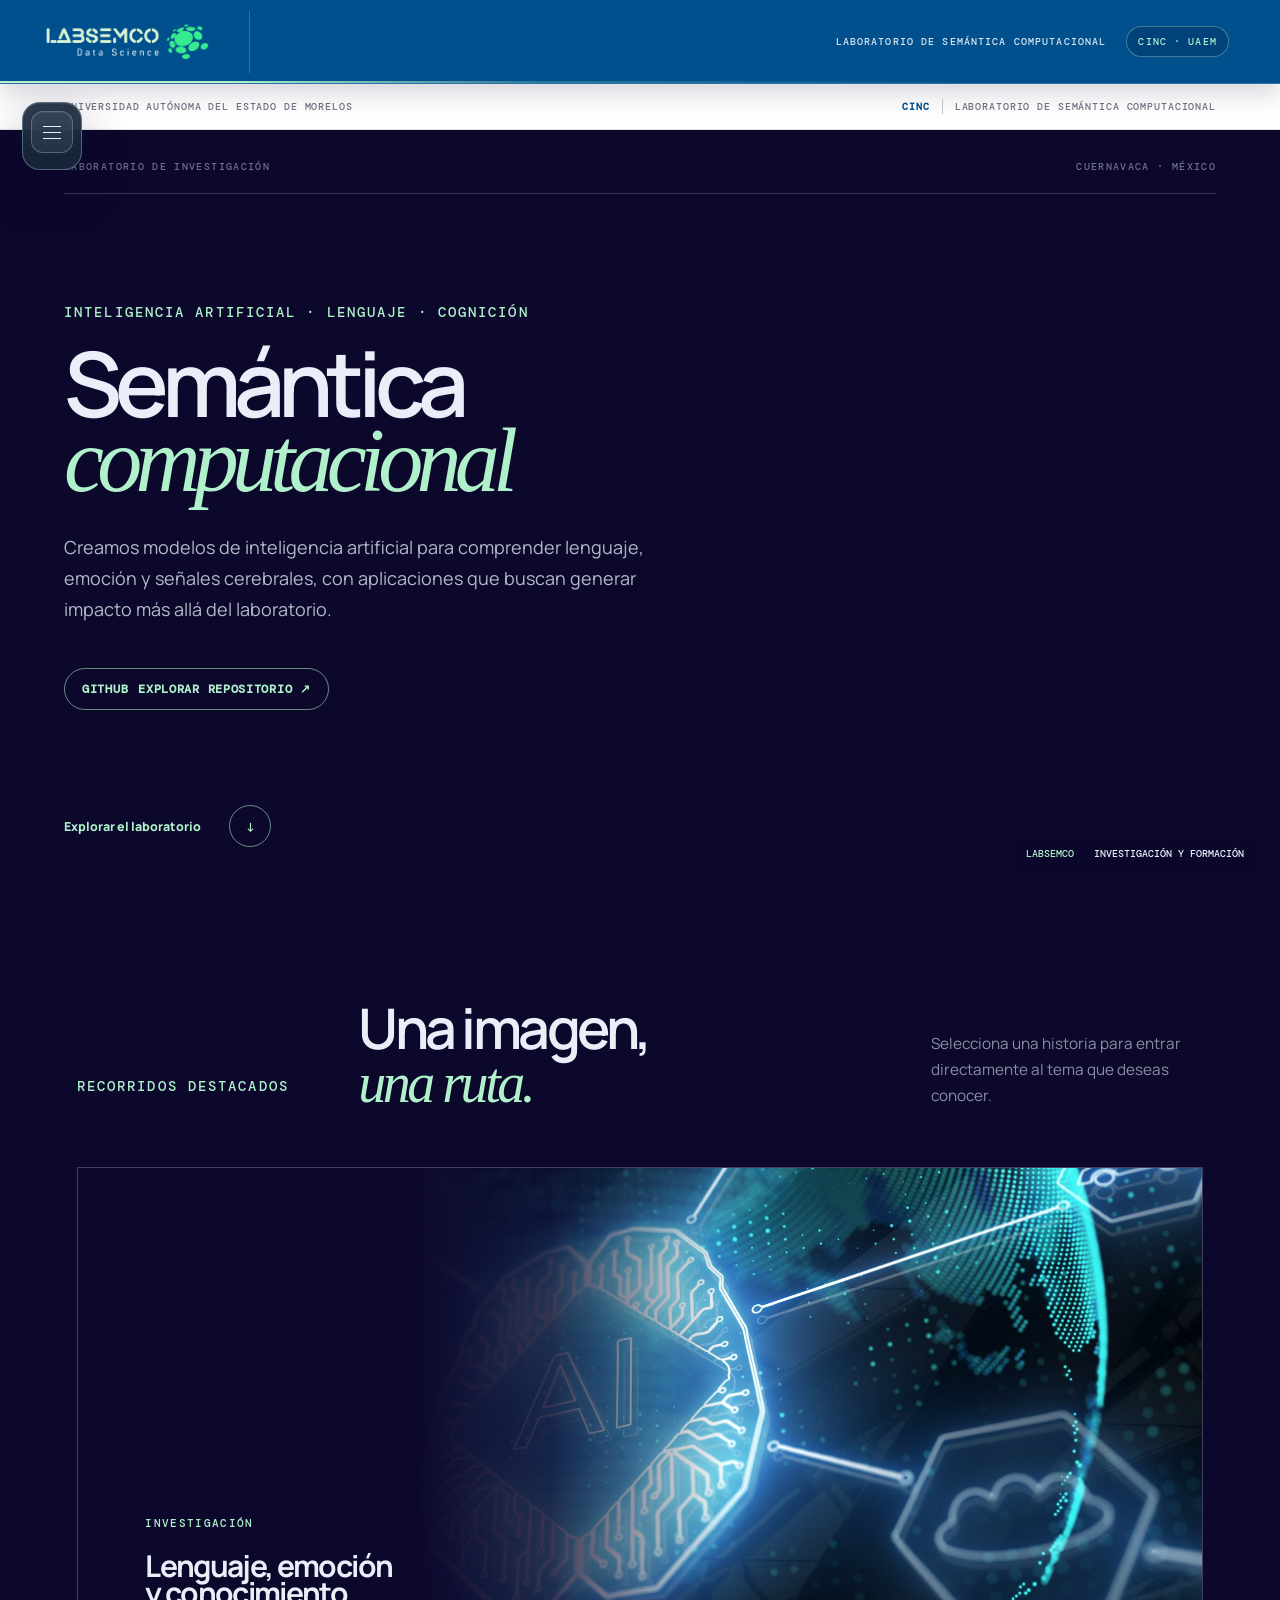
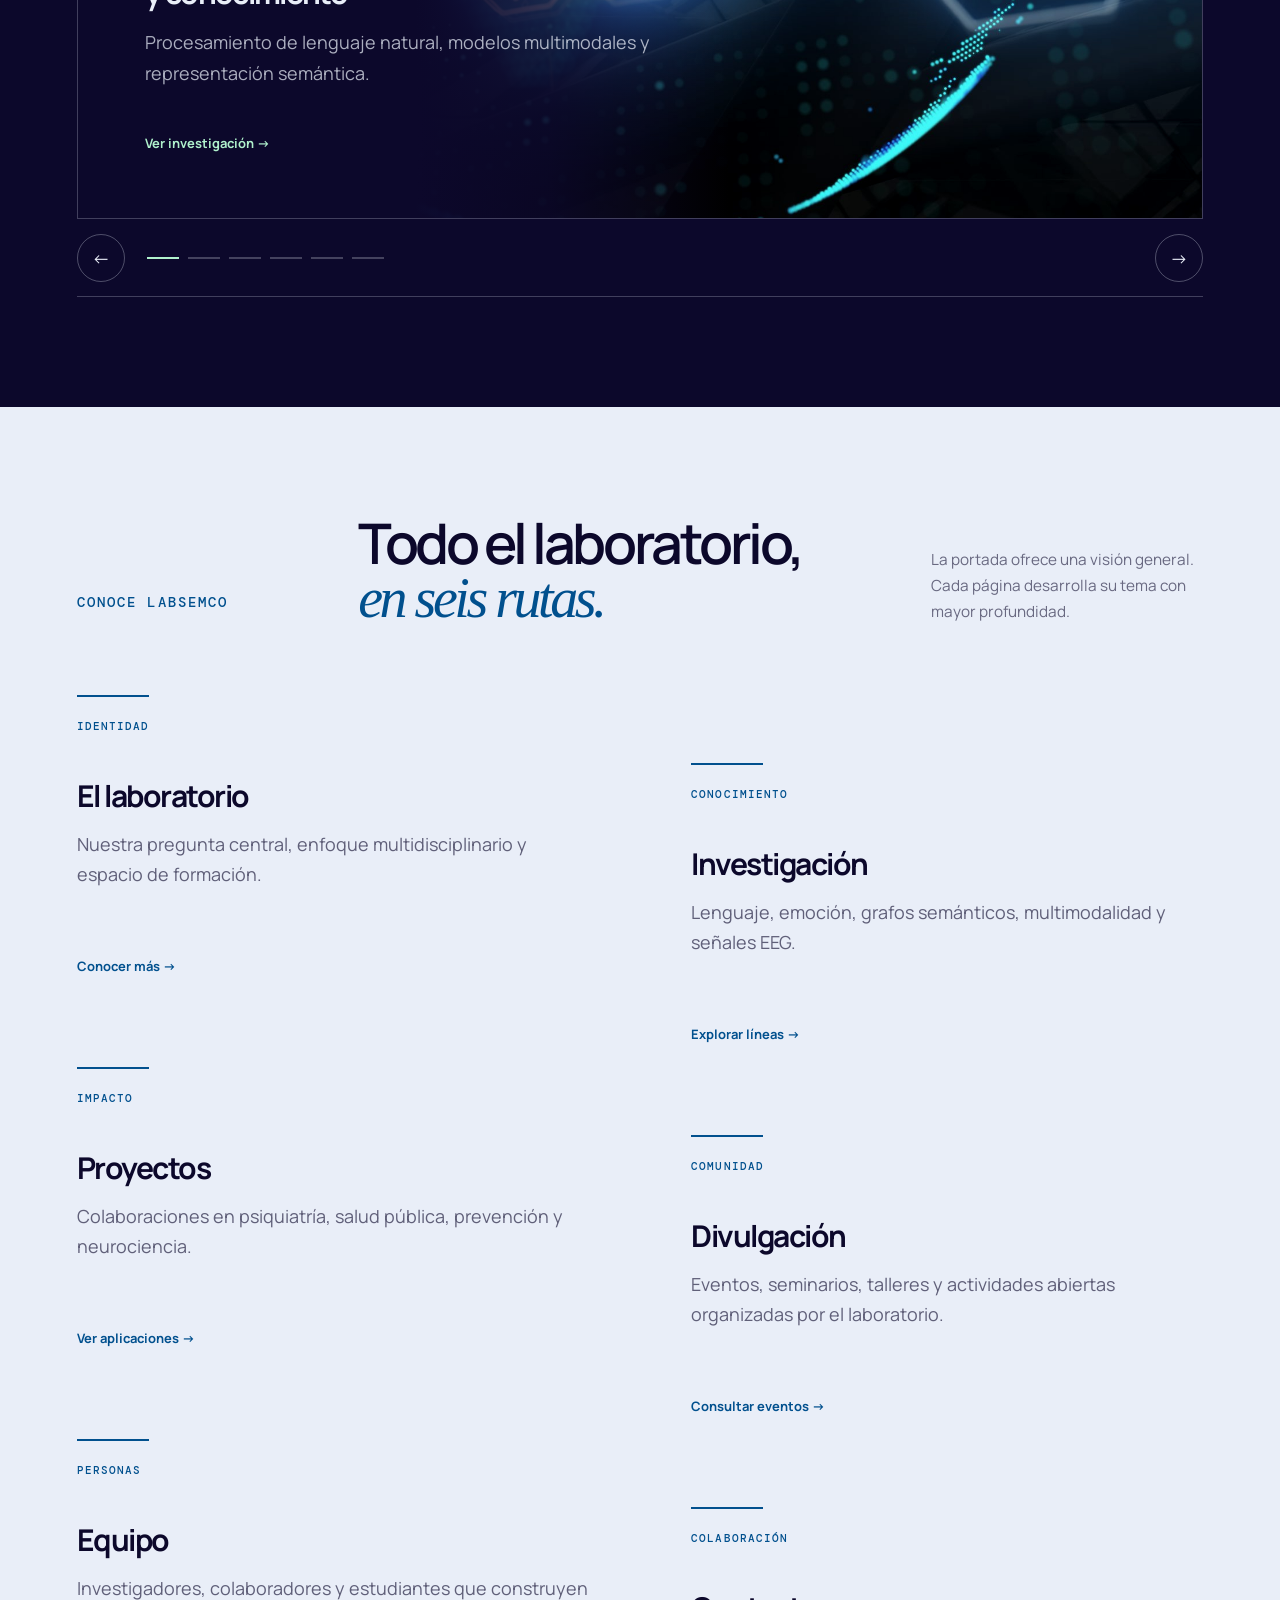
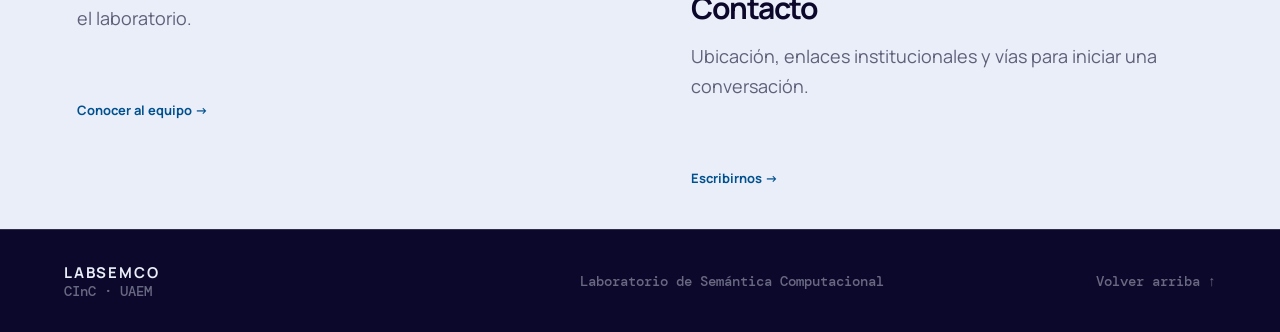
==== commit a67c9dcd: "Update index.html" ====
--- a/index.html
+++ b/index.html
@@ -76,7 +76,7 @@
 <a class="github-home" href="https://github.com/ara-nere12/LabSC" target="_blank" rel="noopener noreferrer"><span>GitHub</span><strong>Explorar repositorio ↗</strong></a>
 </div>
       <a class="scroll-cue" href="#carousel-title"><span>Explorar el laboratorio</span><b>↓</b></a>
-      <figure class="hero-photo"><img src="assets/labsemco-seminario.jpg" alt="Seminario de investigación en LABSEMCO" width="3264" height="1588" decoding="async" fetchpriority="high"><figcaption><span>LABSEMCO</span> Investigación y formación</figcaption></figure>
+      <figure class="hero-photo"><img src="assets/IMG_0748.jpg" alt="Seminario de investigación en LABSEMCO" width="3264" height="1588" decoding="async" fetchpriority="high"><figcaption><span>LABSEMCO</span> Investigación y formación</figcaption></figure>
     </section>
 
     <section class="photo-carousel" aria-labelledby="carousel-title">
--- a/styles.css
+++ b/styles.css
@@ -30,12 +30,12 @@
 .hero-copy{width:min(800px,68%);min-width:0}
 .hero-lead{max-width:610px;color:rgba(233,238,248,.76)}
 .hero-photo{position:absolute;z-index:0;inset:0;margin:0;overflow:hidden}
-.hero-photo:after{content:"";position:absolute;inset:0;background:linear-gradient(90deg,var(--ink) 0 40%,rgba(12,8,43,.82) 52%,rgba(12,8,43,0) 68%)}
-.hero-photo img{width:100%;height:100%;display:block;object-fit:cover;filter:saturate(.72) contrast(1.06)}
+.hero-photo:after{content:"";position:absolute;inset:0;background:linear-gradient(90deg,var(--ink) 0 30%,rgba(12,8,43,.82) 42%,rgba(12,8,43,0) 58%)}
+.hero-photo img{width:100%;height:100%;display:block;object-fit:cover;object-position:center center;filter:saturate(.72) contrast(1.06)}
 .hero-photo figcaption{position:absolute;z-index:2;right:24px;bottom:22px;padding:10px 12px;color:var(--paper);background:rgba(12,8,43,.82);font:500 .57rem "DM Mono",monospace;text-transform:uppercase}
 .hero-photo figcaption span{margin-right:14px;color:var(--mint)}
 .institutional-feature{margin:80px 0 0;display:grid;grid-template-columns:1.15fr .85fr;min-height:390px;background:var(--white);border:1px solid var(--ink)}
-.institutional-feature img{width:100%;height:100%;max-height:520px;display:block;object-fit:cover;filter:saturate(.7)}
+.institutional-feature img{width:100%;height:100%;max-height:520px;display:block;object-fit:cover;object-position:center center;filter:saturate(.7)}
 .institutional-feature figcaption{padding:40px;display:flex;flex-direction:column;justify-content:flex-end;border-left:1px solid var(--ink)}
 .institutional-feature figcaption span{color:var(--blue);font:500 .61rem "DM Mono",monospace;text-transform:uppercase}
 .institutional-feature figcaption p{margin:24px 0 0;font-size:clamp(1.4rem,2.4vw,2.6rem);line-height:1.15;letter-spacing:-.035em}
@@ -51,9 +51,9 @@
 .carousel-track{display:flex;transition:transform .65s cubic-bezier(.22,.75,.2,1)}
 .carousel-slide{min-width:100%;height:min(66vw,650px)}
 .carousel-slide>a{position:relative;width:100%;height:100%;display:block;overflow:hidden}
-.carousel-slide img{width:100%;height:100%;display:block;object-fit:cover;filter:saturate(.72) contrast(1.08);transition:transform .8s ease}
+.carousel-slide img{width:100%;height:100%;display:block;object-fit:cover;object-position:center center;filter:saturate(.72) contrast(1.08);transition:transform .8s ease}
 .carousel-slide a:hover img,.carousel-slide a:focus-visible img{transform:scale(1.025)}
-.slide-shade{position:absolute;inset:0;background:linear-gradient(90deg,var(--ink) 0 40%,rgba(12,8,43,.82) 52%,rgba(12,8,43,0) 68%)}
+.slide-shade{position:absolute;inset:0;background:linear-gradient(90deg,var(--ink) 0 30%,rgba(12,8,43,.82) 42%,rgba(12,8,43,0) 58%)}
 .slide-copy{position:absolute;z-index:2;left:6%;bottom:10%;width:min(600px,60%)}
 .slide-copy small{color:var(--mint);font:500 .62rem "DM Mono",monospace;letter-spacing:.12em;text-transform:uppercase}
 .slide-copy h3{margin:20px 0;font-size:clamp(2.5rem,5vw,5.8rem);line-height:.92;letter-spacing:-.055em}
@@ -68,7 +68,7 @@
 .carousel-controls p{margin:0;color:rgba(233,238,248,.45);font:500 .6rem "DM Mono",monospace}
 .carousel-current{color:var(--mint)}
 .research-thumb{justify-self:end;width:106px;height:106px;margin:0;overflow:hidden;background:var(--paper)}
-.research-thumb img{width:100%;height:100%;display:block;object-fit:cover;filter:saturate(.75) contrast(1.05)}
+.research-thumb img{width:100%;height:100%;display:block;object-fit:cover;object-position:center center;filter:saturate(.75) contrast(1.05)}
 .research-item:hover .research-thumb img{transform:scale(1.04);transition:transform .3s ease}
 
 .research-purpose{margin:-25px 0 62px;padding:25px 0;display:grid;grid-template-columns:60px 1fr;gap:4%;border-top:1px solid rgba(233,238,248,.35);border-bottom:1px solid rgba(233,238,248,.35)}
@@ -98,10 +98,10 @@
 /* Páginas de destino del carrusel */
 .detail-shell{margin-left:var(--sidebar);min-width:0;background:var(--paper)}
 .detail-hero{min-height:650px;padding:80px 6vw;position:relative;isolation:isolate;overflow:hidden;display:grid;grid-template-columns:1fr;align-items:center;color:var(--paper);background:var(--ink)}
-.detail-hero:after{content:"";position:absolute;z-index:0;inset:0;background:linear-gradient(90deg,var(--ink) 0 40%,rgba(12,8,43,.82) 52%,rgba(12,8,43,0) 68%);pointer-events:none}
+.detail-hero:after{content:"";position:absolute;z-index:0;inset:0;background:linear-gradient(90deg,var(--ink) 0 30%,rgba(12,8,43,.82) 42%,rgba(12,8,43,0) 58%);pointer-events:none}
 .detail-hero>div{position:relative;z-index:2;max-width:62%}.detail-hero h1{margin:24px 0 32px;font-size:clamp(3.4rem,6.4vw,7.5rem);line-height:.88;letter-spacing:-.065em}.detail-hero h1 em{color:var(--mint)}
-.detail-hero p:last-child{max-width:650px;color:rgba(233,238,248,.68);font-size:1rem;line-height:1.75}.detail-hero img{position:absolute;z-index:-1;inset:0 0 0 auto;width:60%;height:100%;display:block;object-fit:cover;filter:saturate(.7) contrast(1.08)}
-.detail-hero-research{background:var(--blue)}.detail-hero-research:after{background:linear-gradient(90deg,var(--blue) 0 40%,rgba(1,80,142,.82) 52%,rgba(1,80,142,0) 68%)}.detail-hero-research img{background:var(--paper);object-fit:cover}.detail-hero-team img{height:100%}
+.detail-hero p:last-child{max-width:650px;color:rgba(233,238,248,.68);font-size:1rem;line-height:1.75}.detail-hero img{position:absolute;z-index:-1;inset:0 0 0 auto;width:70%;height:100%;display:block;object-fit:cover;object-position:center center;filter:saturate(.7) contrast(1.08)}
+.detail-hero-research{background:var(--blue)}.detail-hero-research:after{background:linear-gradient(90deg,var(--blue) 0 30%,rgba(1,80,142,.82) 42%,rgba(1,80,142,0) 58%)}.detail-hero-research img{background:var(--paper);object-fit:cover}.detail-hero-team img{height:100%}
 .detail-intro{padding:100px 6vw;display:grid;grid-template-columns:1.25fr .75fr;gap:9%;border-bottom:1px solid var(--ink)}
 .detail-intro p{margin:0;color:rgba(12,8,43,.65);font-size:.9rem;line-height:1.8}.detail-intro .detail-lead{color:var(--ink);font-size:clamp(1.8rem,3.4vw,4rem);line-height:1.15;letter-spacing:-.04em}
 .detail-topics{display:grid;grid-template-columns:repeat(2,1fr);border-left:1px solid var(--ink)}
@@ -173,7 +173,7 @@
   .hero h1 br,.detail-hero h1 br{display:none}
   .hero-lead{overflow-wrap:anywhere}
   .hero-photo{inset:0;opacity:1}
-  .hero-photo:after{background:linear-gradient(90deg,var(--ink) 0 40%,rgba(12,8,43,.88) 56%,rgba(12,8,43,.18) 82%)}
+  .hero-photo:after{background:linear-gradient(90deg,var(--ink) 0 30%,rgba(12,8,43,.88) 46%,rgba(12,8,43,.18) 72%)}
   .hero-photo figcaption{display:none}
   .institutional-feature{grid-template-columns:1fr;margin-top:55px}
   .institutional-feature img{height:300px}
@@ -182,7 +182,7 @@
   .carousel-heading{margin-bottom:38px}
   .carousel-heading h2{font-size:clamp(2.7rem,13vw,4.4rem)}
   .carousel-slide{height:560px}
-  .slide-shade{background:linear-gradient(90deg,var(--ink) 0 40%,rgba(12,8,43,.86) 58%,rgba(12,8,43,.2) 88%)}
+  .slide-shade{background:linear-gradient(90deg,var(--ink) 0 30%,rgba(12,8,43,.86) 48%,rgba(12,8,43,.2) 78%)}
   .slide-copy{left:24px;right:24px;bottom:35px;width:auto}
   .slide-copy h3{font-size:clamp(2.4rem,12vw,4rem)}
   .carousel-controls{grid-template-columns:auto 1fr auto;gap:14px}
@@ -194,7 +194,7 @@
   .impact-card{min-height:320px;padding:28px}
   .impact-card h3{margin-top:40px}
   .ethics-note{grid-template-columns:1fr;gap:15px}
-  .detail-shell{margin-left:0}.detail-shell>.institution-strip{margin-top:0}.detail-hero{min-height:560px;padding:70px 20px 45px}.detail-hero:after{background:linear-gradient(90deg,var(--ink) 0 40%,rgba(12,8,43,.9) 58%,rgba(12,8,43,.25) 88%)}.detail-hero-research:after{background:linear-gradient(90deg,var(--blue) 0 40%,rgba(1,80,142,.9) 58%,rgba(1,80,142,.25) 88%)}.detail-hero>div{max-width:92%}.detail-hero h1{max-width:100%;font-size:clamp(2.7rem,12vw,4.1rem)}.detail-hero img{width:100%;height:100%}.detail-intro{padding:70px 20px}.detail-topics{grid-template-columns:1fr}.detail-topics article{min-height:360px;padding:35px 20px}.detail-note{padding:30px 20px;grid-template-columns:1fr;gap:16px}.detail-quote{padding:70px 20px}.detail-disciplines{padding:0 20px 70px;grid-template-columns:1fr 1fr}.team-directory{padding:60px 20px 75px}.team-list-section+ .team-list-section{margin-top:55px}.team-list-section>header{align-items:flex-start;flex-direction:column;gap:10px}.team-row{padding:22px 4px;grid-template-columns:56px 1fr 28px;gap:16px}.team-row>p{grid-column:2/4}.team-row>b{width:48px;height:48px}.person-profile-hero{min-height:430px;padding:70px 20px 50px;grid-template-columns:1fr}.person-profile-hero>b{width:86px;height:86px;grid-row:1;align-self:start}.profile-back{margin-bottom:45px}.person-profile-body{padding:65px 20px 80px}.person-summary{grid-template-columns:1fr;gap:24px;padding-bottom:50px}.person-fields{grid-template-columns:1fr}.person-fields>div{min-height:160px;padding:25px 20px}.profile-status{padding:45px 20px 65px}.detail-next{padding:35px 20px;align-items:flex-start;flex-direction:column;gap:18px}
+  .detail-shell{margin-left:0}.detail-shell>.institution-strip{margin-top:0}.detail-hero{min-height:560px;padding:70px 20px 45px}.detail-hero:after{background:linear-gradient(90deg,var(--ink) 0 30%,rgba(12,8,43,.9) 48%,rgba(12,8,43,.25) 78%)}.detail-hero-research:after{background:linear-gradient(90deg,var(--blue) 0 30%,rgba(1,80,142,.9) 48%,rgba(1,80,142,.25) 78%)}.detail-hero>div{max-width:92%}.detail-hero h1{max-width:100%;font-size:clamp(2.7rem,12vw,4.1rem)}.detail-hero img{width:100%;height:100%}.detail-intro{padding:70px 20px}.detail-topics{grid-template-columns:1fr}.detail-topics article{min-height:360px;padding:35px 20px}.detail-note{padding:30px 20px;grid-template-columns:1fr;gap:16px}.detail-quote{padding:70px 20px}.detail-disciplines{padding:0 20px 70px;grid-template-columns:1fr 1fr}.team-directory{padding:60px 20px 75px}.team-list-section+ .team-list-section{margin-top:55px}.team-list-section>header{align-items:flex-start;flex-direction:column;gap:10px}.team-row{padding:22px 4px;grid-template-columns:56px 1fr 28px;gap:16px}.team-row>p{grid-column:2/4}.team-row>b{width:48px;height:48px}.person-profile-hero{min-height:430px;padding:70px 20px 50px;grid-template-columns:1fr}.person-profile-hero>b{width:86px;height:86px;grid-row:1;align-self:start}.profile-back{margin-bottom:45px}.person-profile-body{padding:65px 20px 80px}.person-summary{grid-template-columns:1fr;gap:24px;padding-bottom:50px}.person-fields{grid-template-columns:1fr}.person-fields>div{min-height:160px;padding:25px 20px}.profile-status{padding:45px 20px 65px}.detail-next{padding:35px 20px;align-items:flex-start;flex-direction:column;gap:18px}
   .home-summary{padding:80px 20px}.home-summary>header{margin-bottom:45px}.home-summary>header h2{font-size:clamp(2.7rem,13vw,4.4rem)}.summary-grid{grid-template-columns:1fr}.summary-grid>a,.summary-grid>a:last-child{grid-column:auto;min-height:290px;padding:28px}
   .contact-page{padding:70px 20px;grid-template-columns:1fr;gap:55px}
   .community-routes,.events-list{grid-template-columns:1fr}
@@ -204,9 +204,10 @@
 
 /* Menú flotante desplegable */
 .page-shell,.detail-shell{margin-left:0}
-.sidebar{inset:102px auto auto 22px;width:60px;height:auto;padding:8px;display:flex;align-items:stretch;gap:4px;color:var(--paper);background:rgba(12,8,43,.96);border:1px solid rgba(233,238,248,.2);border-radius:18px;box-shadow:0 18px 50px rgba(12,8,43,.28);backdrop-filter:blur(14px);overflow:hidden;transition:width .28s ease,padding .28s ease,border-radius .28s ease}
+.sidebar{inset:102px auto auto 22px;width:60px;height:auto;padding:8px;display:flex;align-items:stretch;gap:4px;color:var(--paper);background:rgba(24,39,58,.9);border:1px solid rgba(143,174,192,.48);border-radius:18px;box-shadow:0 18px 50px rgba(12,8,43,.28),inset 0 1px 0 rgba(255,255,255,.08);backdrop-filter:blur(18px) saturate(1.15);overflow:hidden;transition:width .28s ease,padding .28s ease,border-radius .28s ease,box-shadow .28s ease}
 .sidebar.is-expanded{width:280px;padding:12px;border-radius:22px}
-.menu-toggle{width:42px;height:42px;min-width:42px;padding:11px;display:grid;align-content:center;align-self:flex-start;gap:5px;border:1px solid rgba(233,238,248,.22);border-radius:12px;background:rgba(233,238,248,.06);cursor:pointer}
+.menu-toggle{width:42px;height:42px;min-width:42px;padding:11px;display:grid;align-content:center;align-self:flex-start;gap:5px;border:1px solid rgba(143,174,192,.44);border-radius:12px;background:rgba(143,174,192,.1);box-shadow:inset 0 1px 0 rgba(255,255,255,.07);cursor:pointer;transition:background .2s ease,border-color .2s ease,transform .2s ease}
+.menu-toggle:hover,.menu-toggle:focus-visible,.sidebar.is-expanded .menu-toggle{background:rgba(143,174,192,.2);border-color:rgba(143,174,192,.72);transform:translateY(-1px)}
 .menu-toggle span{height:1px;display:block;background:var(--paper);transform-origin:center;transition:transform .22s ease,opacity .22s ease}
 .sidebar.is-expanded .menu-toggle span:nth-child(1){transform:translateY(6px) rotate(45deg)}
 .sidebar.is-expanded .menu-toggle span:nth-child(2){opacity:0}
@@ -221,7 +222,7 @@
 .menu-toggle:focus-visible,.site-nav a:focus-visible{outline:2px solid var(--mint);outline-offset:3px}
 
 @media(max-width:760px){
-  .sidebar{inset:80px 12px auto auto;width:54px;height:auto;padding:6px;flex-direction:column;align-items:stretch;justify-content:flex-start;background:rgba(12,8,43,.96);border-right:1px solid rgba(233,238,248,.2);pointer-events:auto}
+  .sidebar{inset:80px 12px auto auto;width:54px;height:auto;padding:6px;flex-direction:column;align-items:stretch;justify-content:flex-start;background:rgba(24,39,58,.92);border-right:1px solid rgba(143,174,192,.48);pointer-events:auto}
   .sidebar.is-expanded{width:min(340px,calc(100vw - 24px));padding:10px}
   .sidebar .menu-toggle,.sidebar .site-nav{pointer-events:auto}
   .menu-toggle{width:40px;height:40px;min-width:40px}
@@ -278,3 +279,11 @@
 .item-title h3,.project-main h3,.slide-copy h3,.impact-card h3,.summary-grid h3,.detail-topics h2,.event-card h3,.project-category>header h3,.community-routes a{font-size:clamp(22px,3vw,var(--font-subtitle))}
 .hero-lead,.body-copy,.header-note,.research-item>p,.project-main>p:last-child,.current-note p,.slide-copy p,.impact-card p,.summary-grid p,.detail-hero>div>p,.detail-intro p,.detail-topics article>p,.event-card>p,.event-empty p,.person-summary p,.person-fields dd{font-size:var(--font-body)}
 .eyebrow,.section-index,.site-nav a,.brand-copy small,.project-kicker,.impact-card>span,.impact-card small,.detail-topics article>span,.event-card>span,.event-meta,.team-row>p,.person-fields dt,.profile-back,.footer span,.footer p,.footer a{font-size:var(--font-small)}
+.team-empty{margin:0;padding:28px 18px;color:rgba(12,8,43,.55);font:500 .68rem "DM Mono",monospace;letter-spacing:.04em;text-transform:uppercase}
+.person-photo{width:clamp(190px,22vw,300px);aspect-ratio:4/5;margin:0;overflow:hidden;align-self:end;border:1px solid rgba(233,238,248,.28);background:rgba(12,8,43,.22)}
+.person-photo img{width:100%;height:100%;display:block;object-fit:cover;object-position:center center}
+.person-photo figcaption{width:100%;height:100%;display:grid;place-content:center;place-items:center;gap:16px;color:var(--paper);background:linear-gradient(145deg,rgba(12,8,43,.28),rgba(12,8,43,.64))}
+.person-photo figcaption[hidden]{display:none}
+.person-photo b{width:86px;height:86px;display:grid;place-items:center;color:var(--ink);background:var(--mint);font:500 1.25rem "DM Mono",monospace}
+.person-photo span{font:500 .58rem "DM Mono",monospace;letter-spacing:.08em;text-transform:uppercase}
+@media(max-width:700px){.person-profile-hero>div{grid-row:2}.person-photo{width:min(210px,62vw);grid-row:1;align-self:start}}
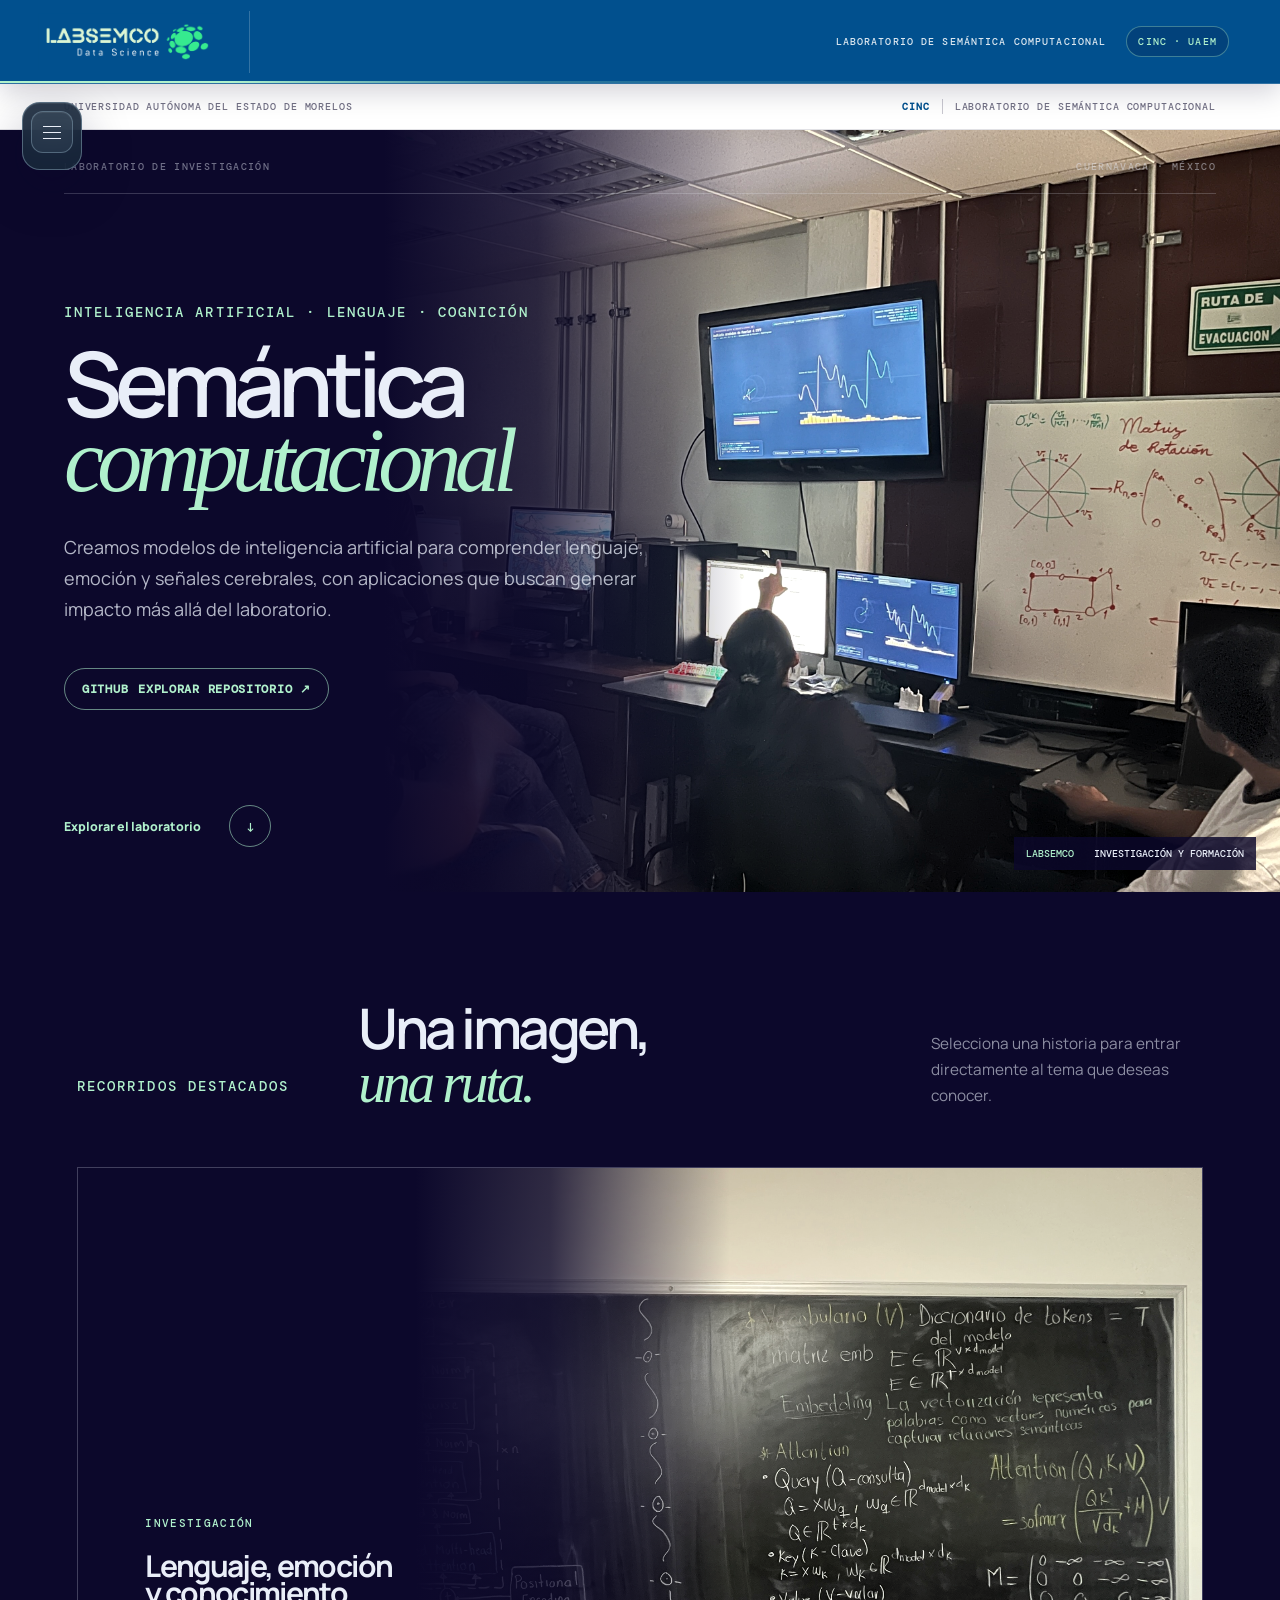
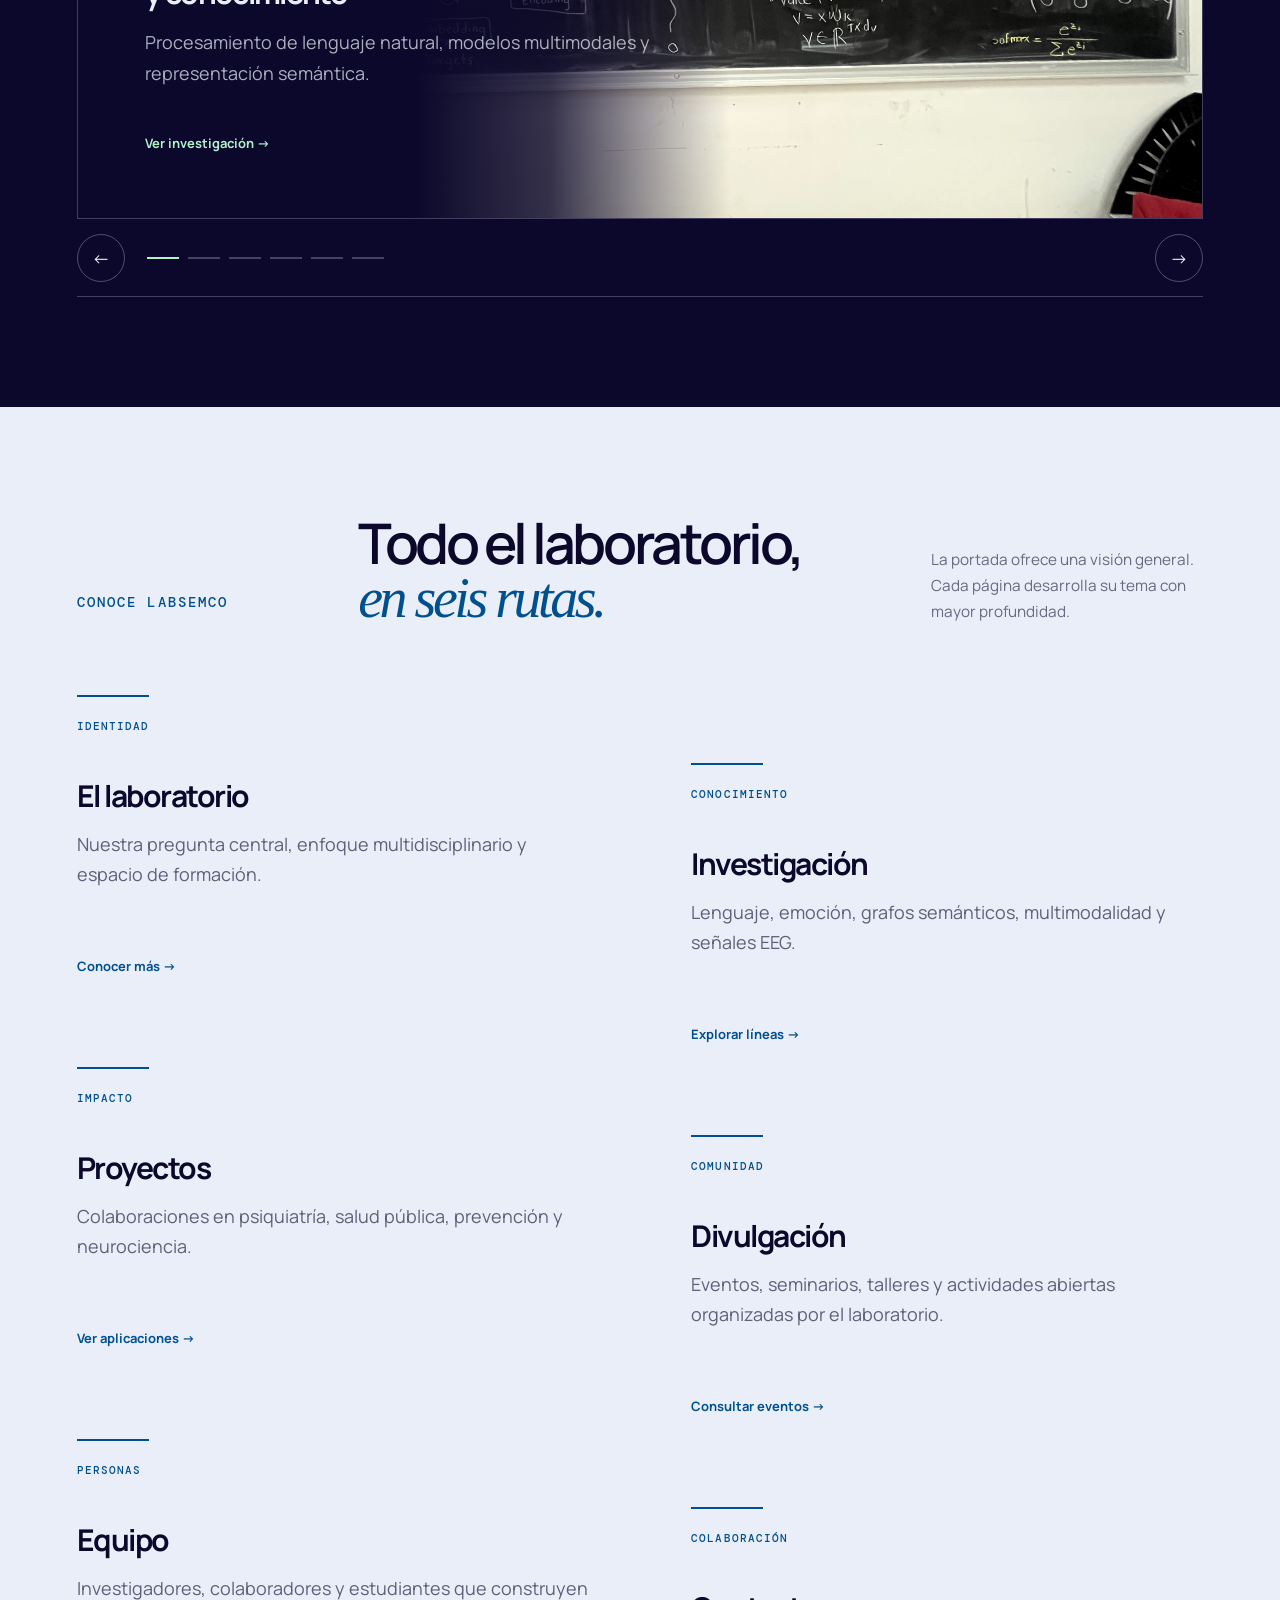
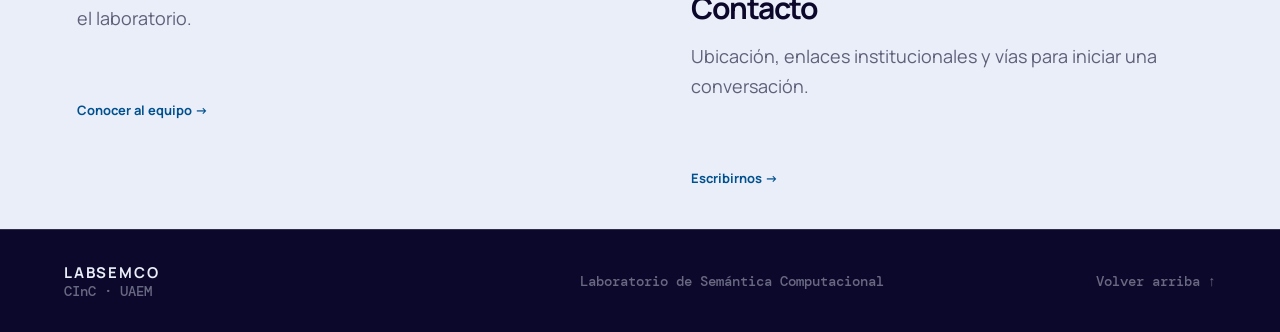
==== commit aba3bbbc: "Actualizar fotografias y reparar portada" ====
--- a/index.html
+++ b/index.html
@@ -12,7 +12,7 @@
   <meta property="og:title" content="LABSEMCO · Semántica Computacional">
   <meta property="og:description" content="Investigación en lenguaje, cognición e inteligencia artificial en el CInC-UAEM.">
   <meta property="og:url" content="https://cinc.uaem.mx/semantica-computacional/">
-  <meta property="og:image" content="https://cinc.uaem.mx/semantica-computacional/assets/labsemco-seminario.jpg">
+  <meta property="og:image" content="https://cinc.uaem.mx/semantica-computacional/assets/Alondra.JPG">
   <meta name="twitter:card" content="summary_large_image">
   <title>LABSEMCO · Semántica Computacional</title>
   <link rel="icon" href="assets/labsemco-logo.png" type="image/png">
@@ -76,7 +76,7 @@
 <a class="github-home" href="https://github.com/ara-nere12/LabSC" target="_blank" rel="noopener noreferrer"><span>GitHub</span><strong>Explorar repositorio ↗</strong></a>
 </div>
       <a class="scroll-cue" href="#carousel-title"><span>Explorar el laboratorio</span><b>↓</b></a>
-      <figure class="hero-photo"><img src="assets/IMG_0748.jpg" alt="Seminario de investigación en LABSEMCO" width="3264" height="1588" decoding="async" fetchpriority="high"><figcaption><span>LABSEMCO</span> Investigación y formación</figcaption></figure>
+      <figure class="hero-photo"><img src="assets/Alondra.JPG" alt="Sesión de trabajo y análisis en LABSEMCO" width="4032" height="2268" decoding="async" fetchpriority="high"><figcaption><span>LABSEMCO</span> Investigación y formación</figcaption></figure>
     </section>
 
     <section class="photo-carousel" aria-labelledby="carousel-title">
@@ -89,32 +89,32 @@
 </div>
       <div class="carousel" role="region" aria-roledescription="carrusel" aria-label="Páginas destacadas">
         <div class="carousel-viewport"><div class="carousel-track" id="carousel-list">
-          <article class="carousel-slide is-active" aria-label="Investigación"><a href="investigacion.html"><img src="assets/ai-research.jpg" alt="Representación conceptual de inteligencia artificial" width="1950" height="1300" loading="lazy" decoding="async"><span class="slide-shade"></span><div class="slide-copy">
+          <article class="carousel-slide is-active" aria-label="Investigación"><a href="investigacion.html"><img src="assets/IMG_0778.JPG" alt="Pizarrón con arquitectura Transformer y conceptos de atención" width="4032" height="3024" loading="lazy" decoding="async"><span class="slide-shade"></span><div class="slide-copy">
 <small>Investigación</small><h3>Lenguaje, emoción<br>y conocimiento</h3>
 <p>Procesamiento de lenguaje natural, modelos multimodales y representación semántica.</p>
 <b>Ver investigación →</b>
 </div></a></article>
-          <article class="carousel-slide" aria-label="Neurociencia" aria-hidden="true"><a href="investigacion.html#cerebro"><img src="assets/eeg-interface.jpg" alt="Interfaz de electroencefalografía y sistemas robóticos" width="1733" height="1300" loading="lazy" decoding="async"><span class="slide-shade"></span><div class="slide-copy">
+          <article class="carousel-slide" aria-label="Neurociencia" aria-hidden="true"><a href="investigacion.html#cerebro"><img src="assets/IMG_0811.JPG" alt="Cartel de inteligencia artificial aplicada a la salud mental y señales EEG" width="4032" height="3024" loading="lazy" decoding="async"><span class="slide-shade"></span><div class="slide-copy">
 <small>Neurociencia</small><h3>Señales EEG<br>y cognición</h3>
 <p>Actividad cerebral, análisis computacional y posibles aplicaciones clínicas.</p>
 <b>Conocer esta línea →</b>
 </div></a></article>
-          <article class="carousel-slide" aria-label="Equipo" aria-hidden="true"><a href="equipo.html"><img src="assets/labsemco-seminario-asistentes.jpeg" alt="Integrantes de LABSEMCO durante un seminario" width="1280" height="960" loading="lazy" decoding="async"><span class="slide-shade"></span><div class="slide-copy">
+          <article class="carousel-slide" aria-label="Equipo" aria-hidden="true"><a href="equipo.html"><img src="assets/IMG_0799.JPG" alt="Integrantes de LABSEMCO durante una discusión académica" width="4032" height="3024" loading="lazy" decoding="async"><span class="slide-shade"></span><div class="slide-copy">
 <small>Equipo</small><h3>Personas que<br>construyen ciencia</h3>
 <p>Investigadores, colaboradores y estudiantes de distintas disciplinas.</p>
 <b>Conocer al equipo →</b>
 </div></a></article>
-          <article class="carousel-slide" aria-label="El laboratorio" aria-hidden="true"><a href="nosotros.html"><img src="assets/labsemco-sesion-pantalla.jpeg" alt="Sesión académica dentro de LABSEMCO" width="1280" height="960" loading="lazy" decoding="async"><span class="slide-shade"></span><div class="slide-copy">
+          <article class="carousel-slide" aria-label="El laboratorio" aria-hidden="true"><a href="nosotros.html"><img src="assets/Irving.JPG" alt="Sesión de análisis colaborativo dentro de LABSEMCO" width="4032" height="3024" loading="lazy" decoding="async"><span class="slide-shade"></span><div class="slide-copy">
 <small>El laboratorio</small><h3>Un espacio para<br>conectar disciplinas</h3>
 <p>Conoce nuestra identidad, enfoque y forma de trabajo.</p>
 <b>Conocer LABSEMCO →</b>
 </div></a></article>
-          <article class="carousel-slide" aria-label="Proyectos" aria-hidden="true"><a href="proyectos.html"><img src="assets/data-analysis.jpg" alt="Visualización conceptual de análisis de datos" width="1912" height="1300" loading="lazy" decoding="async"><span class="slide-shade"></span><div class="slide-copy">
+          <article class="carousel-slide" aria-label="Proyectos" aria-hidden="true"><a href="proyectos.html"><img src="assets/IMG_0810.JPG" alt="Cartel de un proyecto de agrupamiento de datos de altas dimensiones" width="4032" height="3024" loading="lazy" decoding="async"><span class="slide-shade"></span><div class="slide-copy">
 <small>Proyectos</small><h3>Ciencia con<br>impacto humano</h3>
 <p>Aplicaciones relacionadas con prevención, salud pública y acompañamiento especializado.</p>
 <b>Ver proyectos →</b>
 </div></a></article>
-          <article class="carousel-slide" aria-label="Contacto" aria-hidden="true"><a href="contacto.html"><img src="assets/brain-network.jpg" alt="Representación conceptual de redes cerebrales" width="1950" height="1300" loading="lazy" decoding="async"><span class="slide-shade"></span><div class="slide-copy">
+          <article class="carousel-slide" aria-label="Contacto" aria-hidden="true"><a href="contacto.html"><img src="assets/IMG_0761.JPG" alt="Espacio de trabajo e investigación en LABSEMCO" width="4032" height="3024" loading="lazy" decoding="async"><span class="slide-shade"></span><div class="slide-copy">
 <small>Colaboración</small><h3>Nuevas preguntas,<br>nuevas conexiones</h3>
 <p>Conversemos sobre investigación, formación y posibles colaboraciones.</p>
 <b>Contactar al laboratorio →</b>
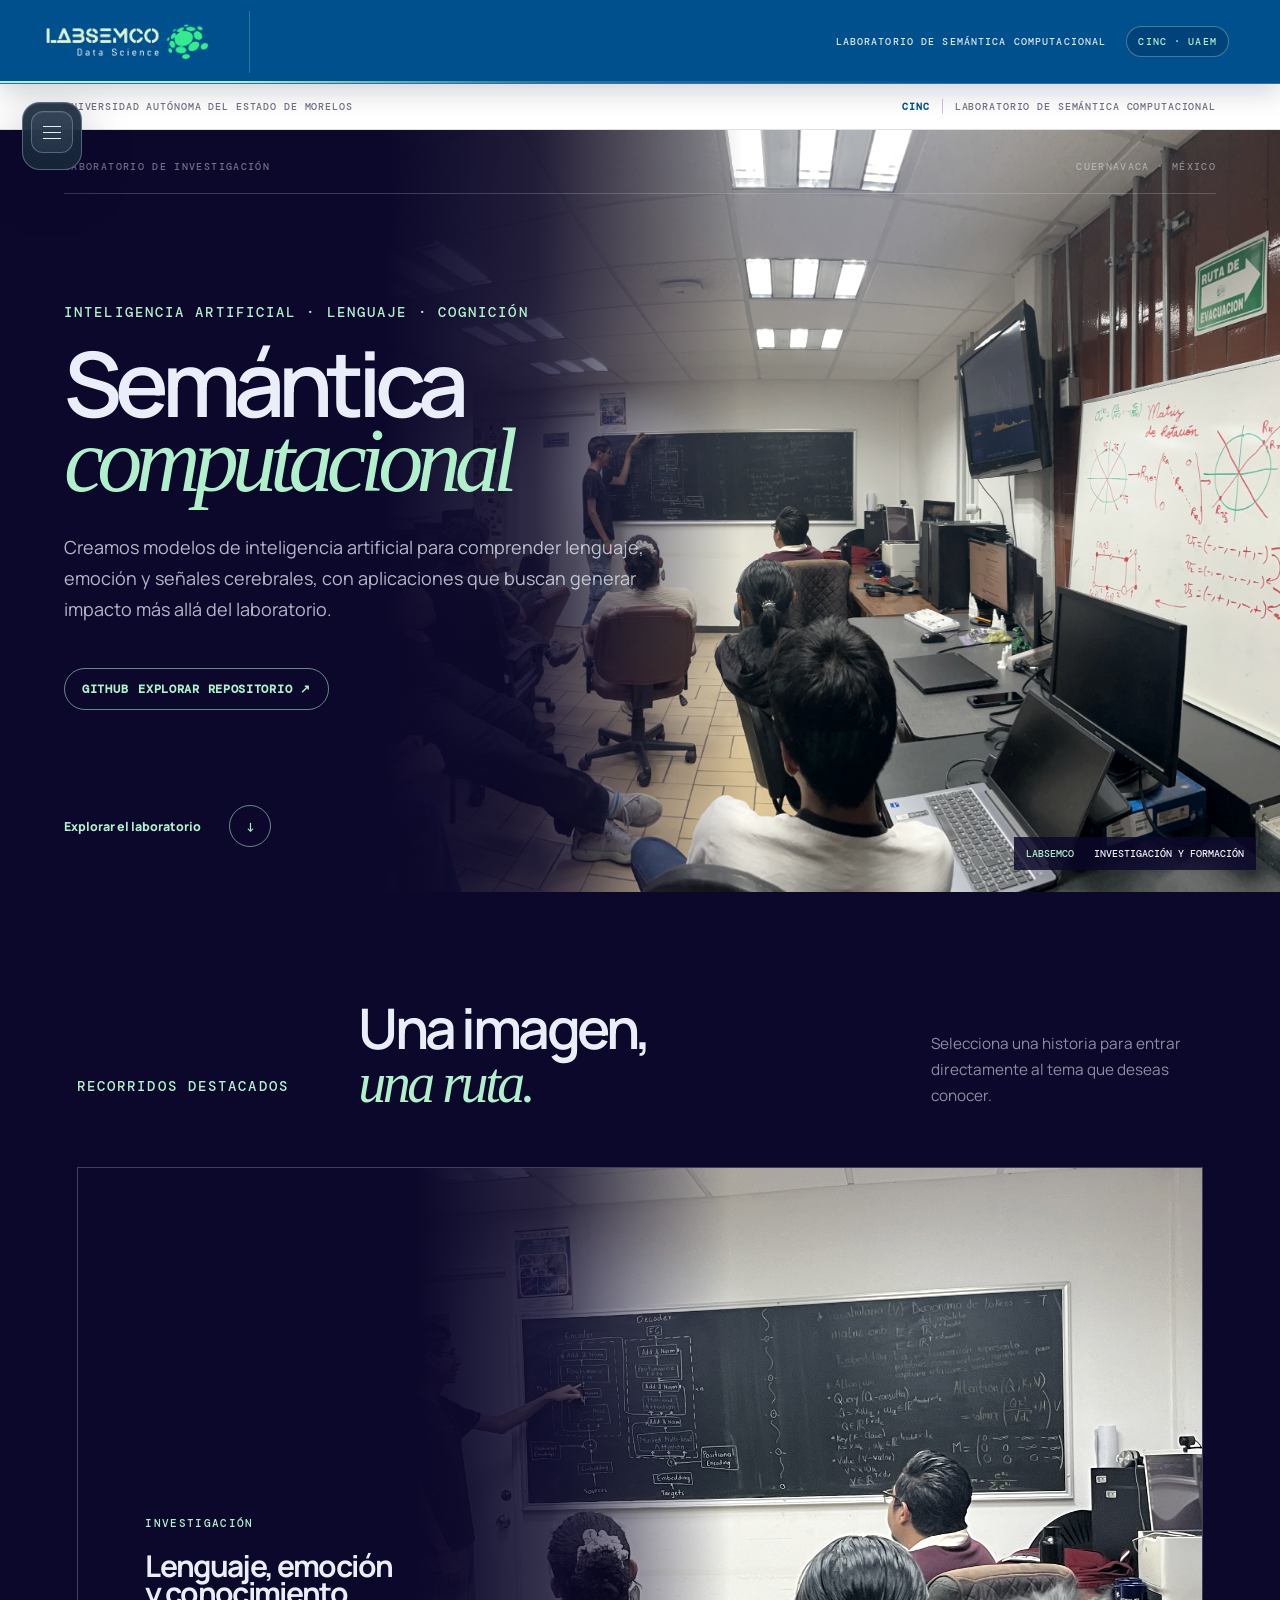
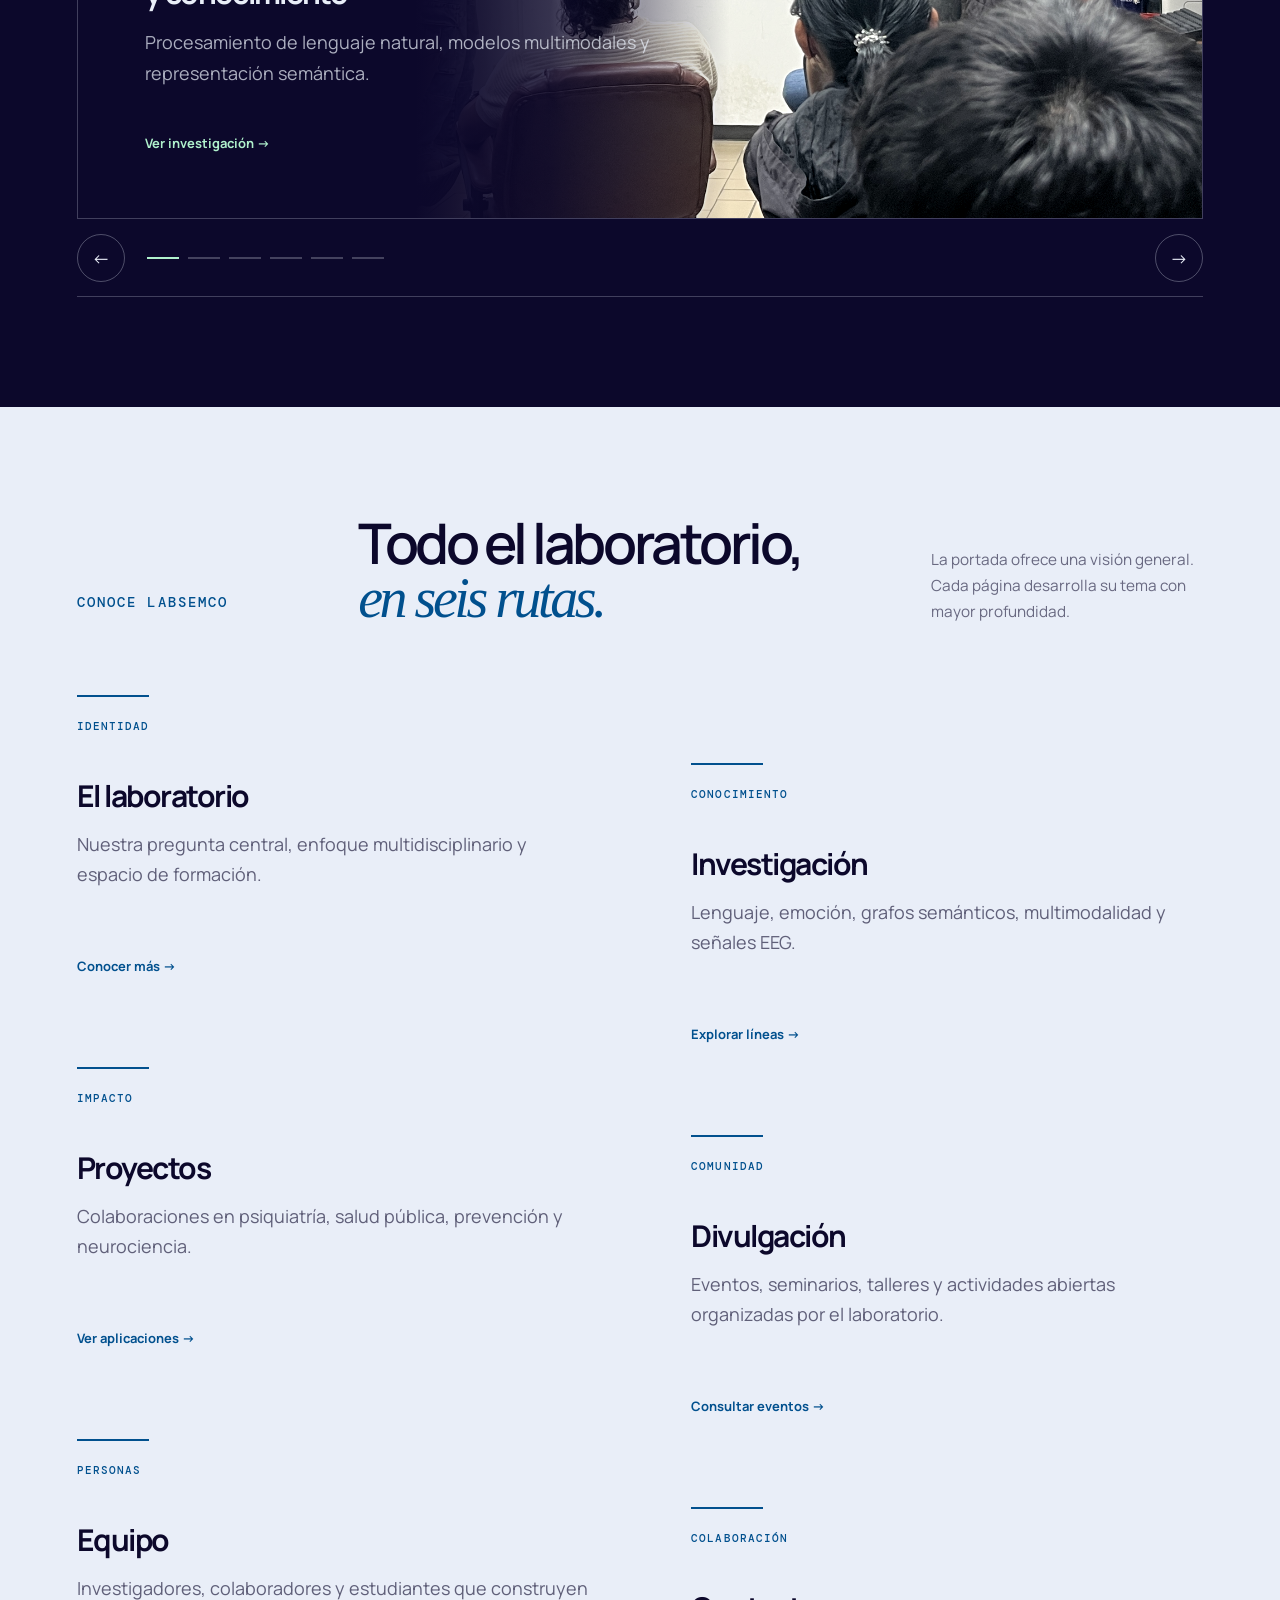
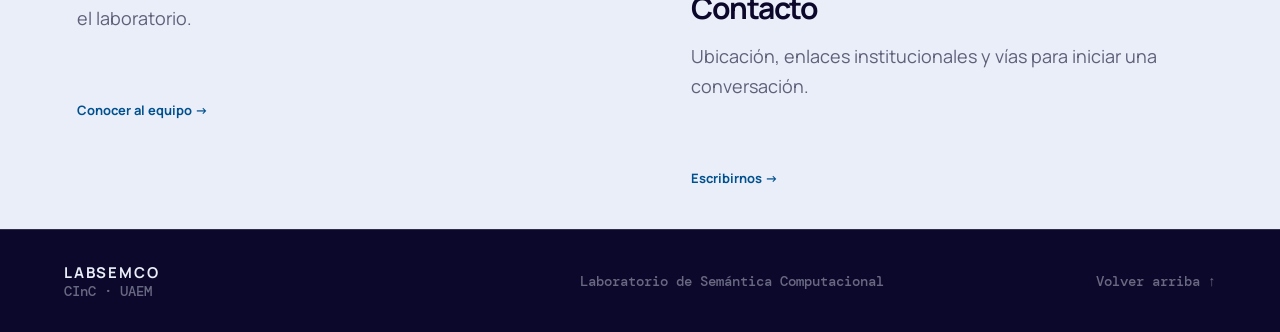
==== commit 8b0bc307: "Actualiza fotografías del sitio" ====
--- a/index.html
+++ b/index.html
@@ -12,7 +12,7 @@
   <meta property="og:title" content="LABSEMCO · Semántica Computacional">
   <meta property="og:description" content="Investigación en lenguaje, cognición e inteligencia artificial en el CInC-UAEM.">
   <meta property="og:url" content="https://cinc.uaem.mx/semantica-computacional/">
-  <meta property="og:image" content="https://cinc.uaem.mx/semantica-computacional/assets/Alondra.JPG">
+  <meta property="og:image" content="https://cinc.uaem.mx/semantica-computacional/assets/Lab.JPG">
   <meta name="twitter:card" content="summary_large_image">
   <title>LABSEMCO · Semántica Computacional</title>
   <link rel="icon" href="assets/labsemco-logo.png" type="image/png">
@@ -76,7 +76,7 @@
 <a class="github-home" href="https://github.com/ara-nere12/LabSC" target="_blank" rel="noopener noreferrer"><span>GitHub</span><strong>Explorar repositorio ↗</strong></a>
 </div>
       <a class="scroll-cue" href="#carousel-title"><span>Explorar el laboratorio</span><b>↓</b></a>
-      <figure class="hero-photo"><img src="assets/Alondra.JPG" alt="Sesión de trabajo y análisis en LABSEMCO" width="4032" height="2268" decoding="async" fetchpriority="high"><figcaption><span>LABSEMCO</span> Investigación y formación</figcaption></figure>
+      <figure class="hero-photo"><img src="assets/Lab.JPG" alt="Sesión de trabajo y presentación dentro del laboratorio LABSEMCO" width="7406" height="3870" decoding="async" fetchpriority="high"><figcaption><span>LABSEMCO</span> Investigación y formación</figcaption></figure>
     </section>
 
     <section class="photo-carousel" aria-labelledby="carousel-title">
@@ -89,7 +89,7 @@
 </div>
       <div class="carousel" role="region" aria-roledescription="carrusel" aria-label="Páginas destacadas">
         <div class="carousel-viewport"><div class="carousel-track" id="carousel-list">
-          <article class="carousel-slide is-active" aria-label="Investigación"><a href="investigacion.html"><img src="assets/IMG_0778.JPG" alt="Pizarrón con arquitectura Transformer y conceptos de atención" width="4032" height="3024" loading="lazy" decoding="async"><span class="slide-shade"></span><div class="slide-copy">
+          <article class="carousel-slide is-active" aria-label="Investigación"><a href="investigacion.html"><img src="assets/Reza3.JPG" alt="Presentación de una arquitectura Transformer frente al equipo de LABSEMCO" width="4032" height="3024" loading="lazy" decoding="async"><span class="slide-shade"></span><div class="slide-copy">
 <small>Investigación</small><h3>Lenguaje, emoción<br>y conocimiento</h3>
 <p>Procesamiento de lenguaje natural, modelos multimodales y representación semántica.</p>
 <b>Ver investigación →</b>
@@ -99,22 +99,22 @@
 <p>Actividad cerebral, análisis computacional y posibles aplicaciones clínicas.</p>
 <b>Conocer esta línea →</b>
 </div></a></article>
-          <article class="carousel-slide" aria-label="Equipo" aria-hidden="true"><a href="equipo.html"><img src="assets/IMG_0799.JPG" alt="Integrantes de LABSEMCO durante una discusión académica" width="4032" height="3024" loading="lazy" decoding="async"><span class="slide-shade"></span><div class="slide-copy">
+          <article class="carousel-slide" aria-label="Equipo" aria-hidden="true"><a href="equipo.html"><img src="assets/Irving2.JPG" alt="Integrantes de LABSEMCO durante una sesión colaborativa" width="4032" height="3024" loading="lazy" decoding="async"><span class="slide-shade"></span><div class="slide-copy">
 <small>Equipo</small><h3>Personas que<br>construyen ciencia</h3>
 <p>Investigadores, colaboradores y estudiantes de distintas disciplinas.</p>
 <b>Conocer al equipo →</b>
 </div></a></article>
-          <article class="carousel-slide" aria-label="El laboratorio" aria-hidden="true"><a href="nosotros.html"><img src="assets/Irving.JPG" alt="Sesión de análisis colaborativo dentro de LABSEMCO" width="4032" height="3024" loading="lazy" decoding="async"><span class="slide-shade"></span><div class="slide-copy">
+          <article class="carousel-slide" aria-label="El laboratorio" aria-hidden="true"><a href="nosotros.html"><img src="assets/Laboratorio3.JPG" alt="Sesión colectiva de análisis dentro de LABSEMCO" width="4032" height="2268" loading="lazy" decoding="async"><span class="slide-shade"></span><div class="slide-copy">
 <small>El laboratorio</small><h3>Un espacio para<br>conectar disciplinas</h3>
 <p>Conoce nuestra identidad, enfoque y forma de trabajo.</p>
 <b>Conocer LABSEMCO →</b>
 </div></a></article>
-          <article class="carousel-slide" aria-label="Proyectos" aria-hidden="true"><a href="proyectos.html"><img src="assets/IMG_0810.JPG" alt="Cartel de un proyecto de agrupamiento de datos de altas dimensiones" width="4032" height="3024" loading="lazy" decoding="async"><span class="slide-shade"></span><div class="slide-copy">
+          <article class="carousel-slide" aria-label="Proyectos" aria-hidden="true"><a href="proyectos.html"><img src="assets/Reza.JPG" alt="Equipo de LABSEMCO analizando una visualización de datos" width="4032" height="2268" loading="lazy" decoding="async"><span class="slide-shade"></span><div class="slide-copy">
 <small>Proyectos</small><h3>Ciencia con<br>impacto humano</h3>
 <p>Aplicaciones relacionadas con prevención, salud pública y acompañamiento especializado.</p>
 <b>Ver proyectos →</b>
 </div></a></article>
-          <article class="carousel-slide" aria-label="Contacto" aria-hidden="true"><a href="contacto.html"><img src="assets/IMG_0761.JPG" alt="Espacio de trabajo e investigación en LABSEMCO" width="4032" height="3024" loading="lazy" decoding="async"><span class="slide-shade"></span><div class="slide-copy">
+          <article class="carousel-slide" aria-label="Contacto" aria-hidden="true"><a href="contacto.html"><img src="assets/Laboratorio2.JPG" alt="Equipo de LABSEMCO reunido alrededor de una visualización" width="4032" height="3024" loading="lazy" decoding="async"><span class="slide-shade"></span><div class="slide-copy">
 <small>Colaboración</small><h3>Nuevas preguntas,<br>nuevas conexiones</h3>
 <p>Conversemos sobre investigación, formación y posibles colaboraciones.</p>
 <b>Contactar al laboratorio →</b>
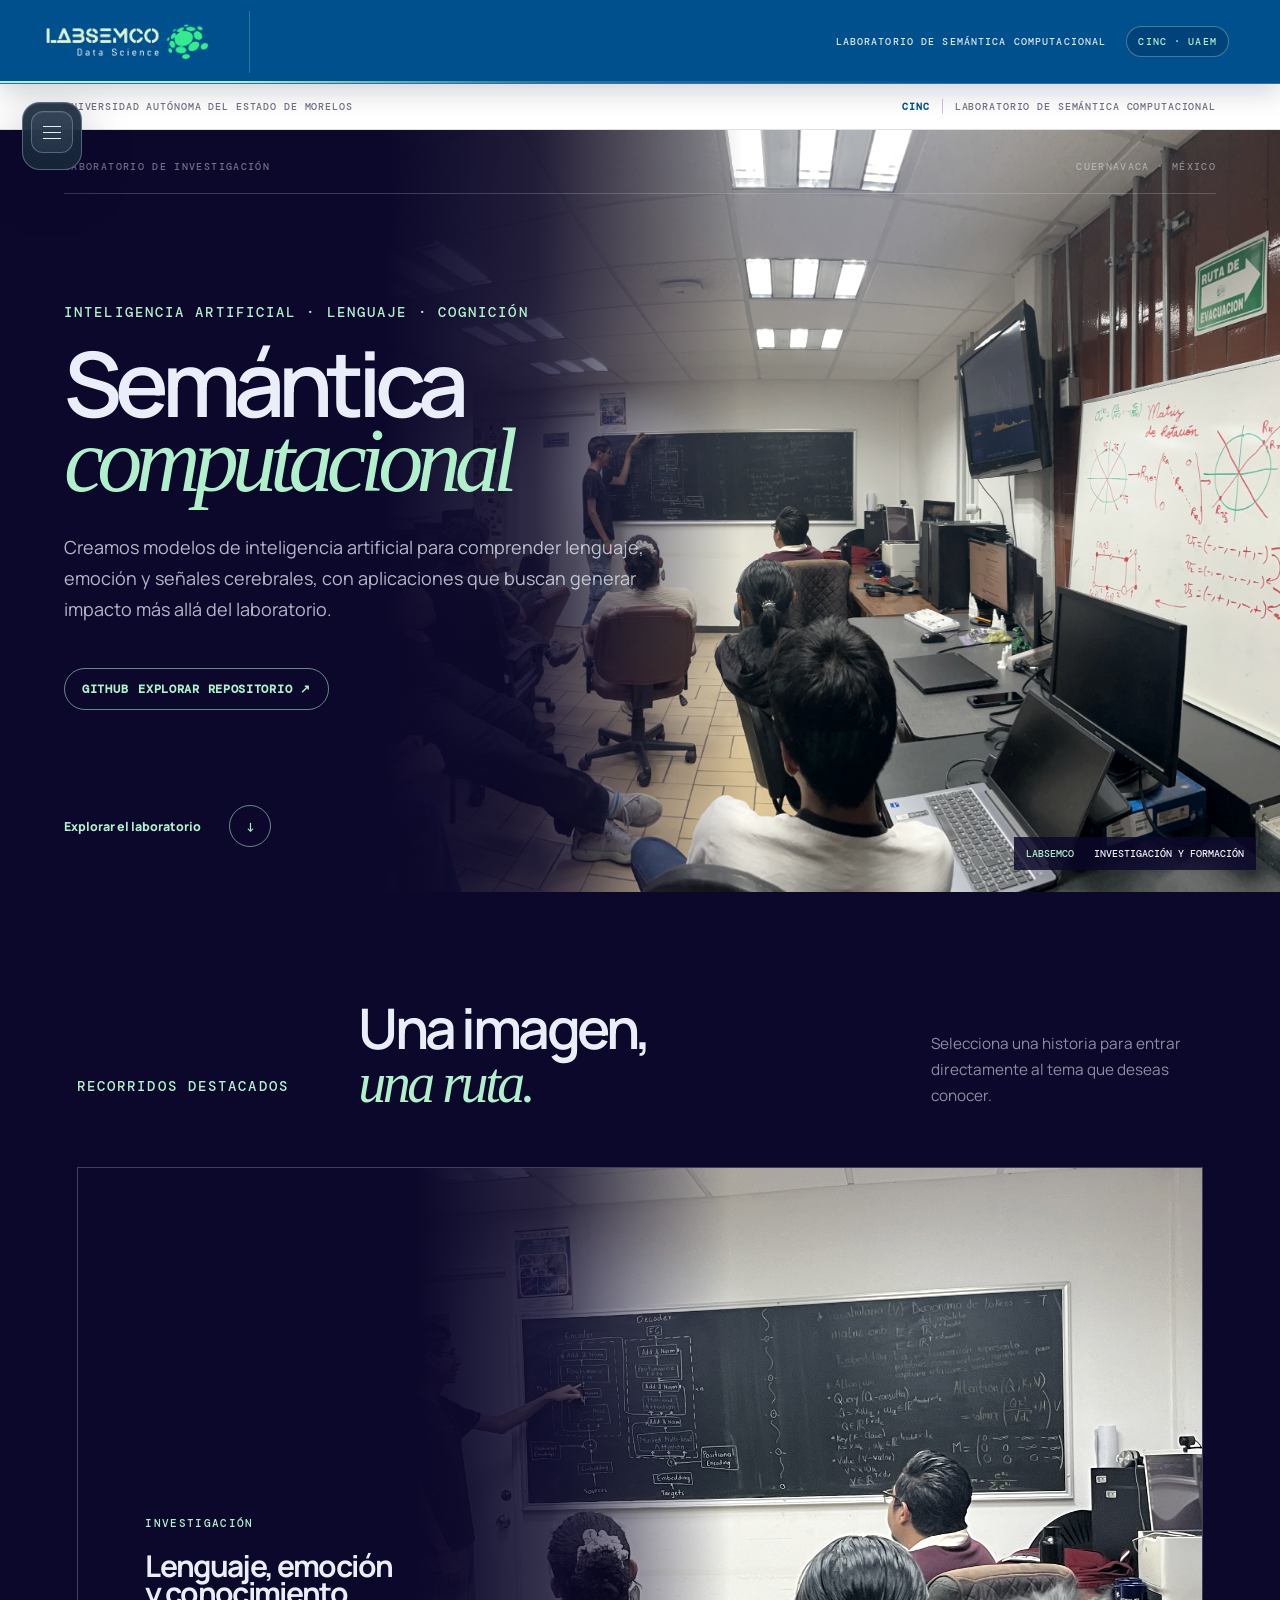
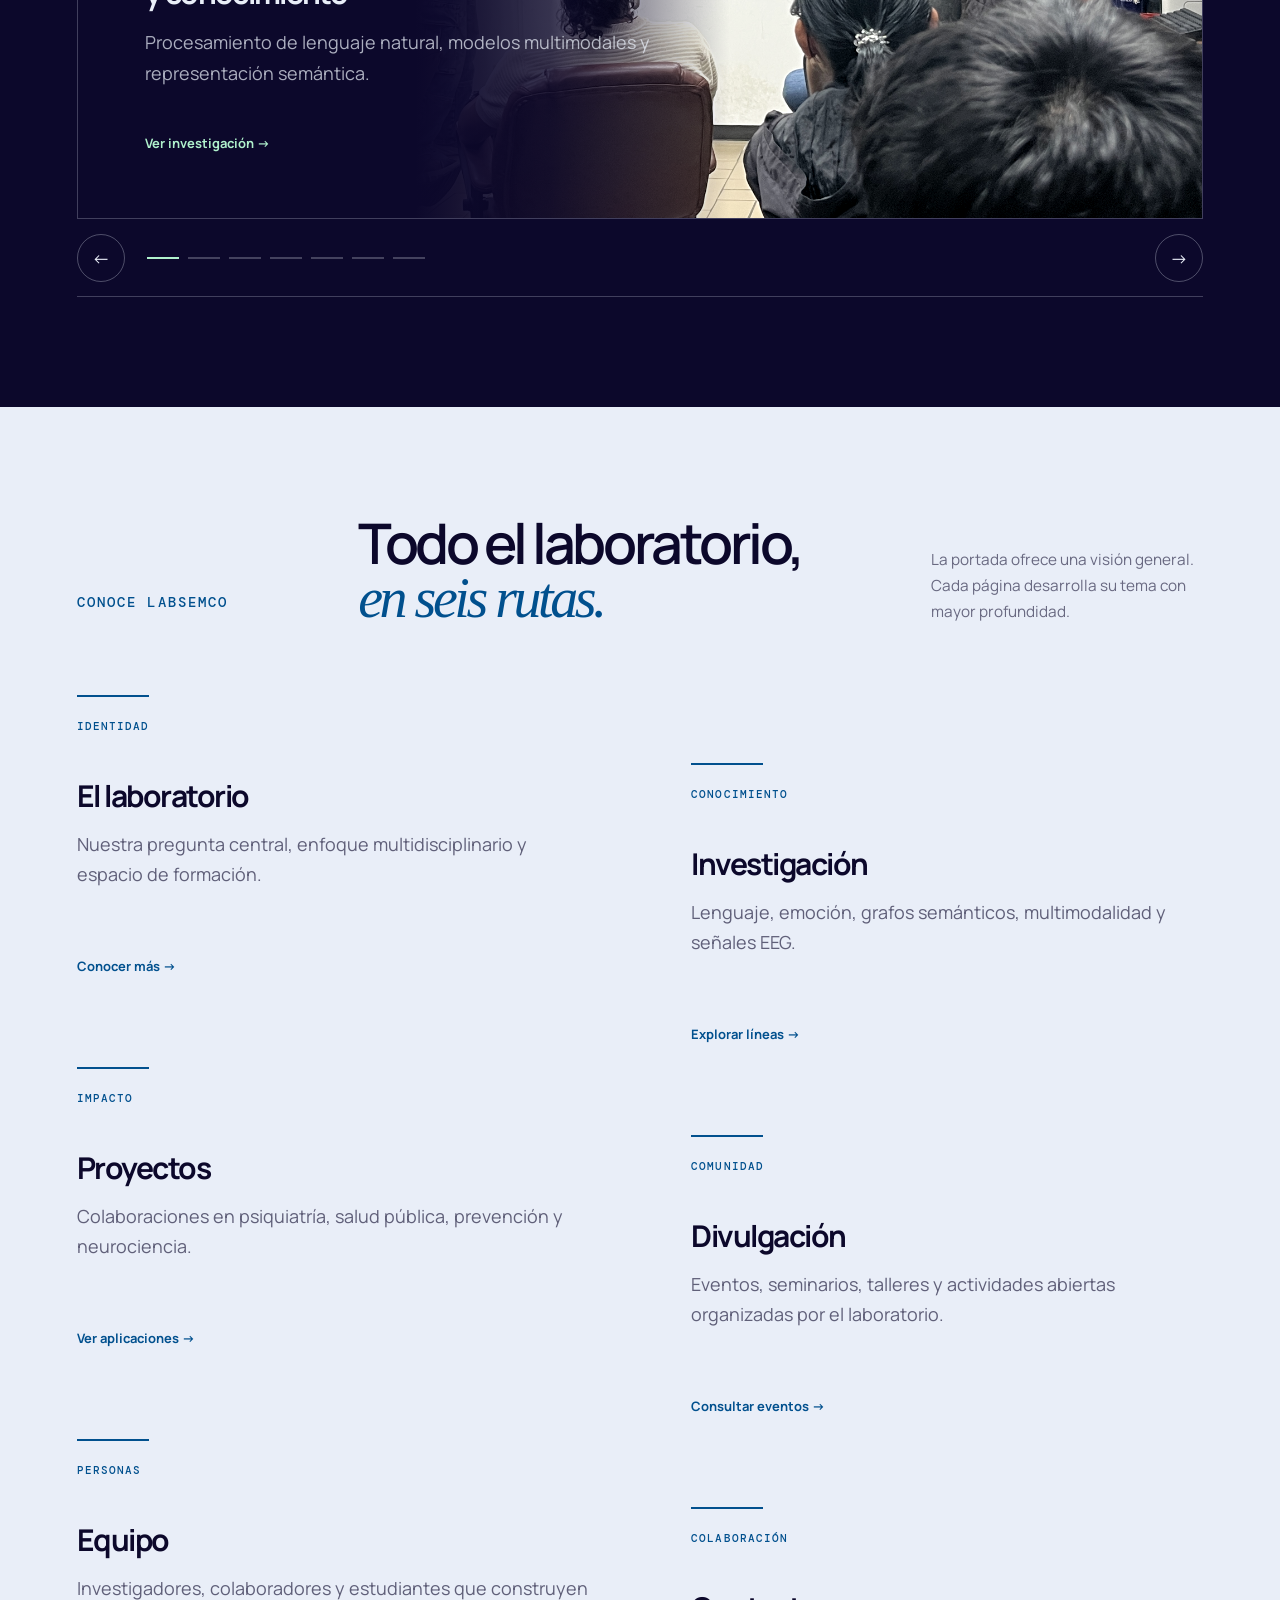
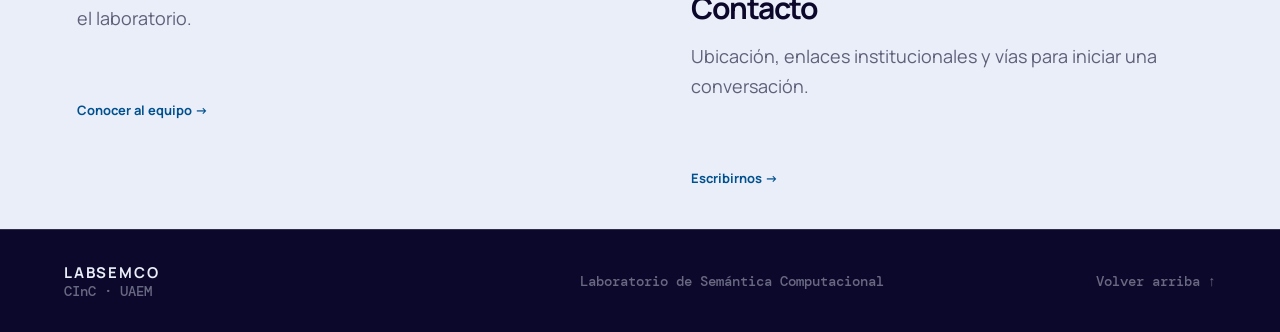
==== commit 49e75314: "Recupera fotos anteriores y amplía el carrusel" ====
--- a/index.html
+++ b/index.html
@@ -114,6 +114,11 @@
 <p>Aplicaciones relacionadas con prevención, salud pública y acompañamiento especializado.</p>
 <b>Ver proyectos →</b>
 </div></a></article>
+          <article class="carousel-slide" aria-label="Divulgación" aria-hidden="true"><a href="divulgacion.html"><img src="assets/Reza2.JPG" alt="Exposición académica frente al pizarrón en LABSEMCO" width="4032" height="3024" loading="lazy" decoding="async"><span class="slide-shade"></span><div class="slide-copy">
+<small>Divulgación</small><h3>Conocimiento que<br>se comparte</h3>
+<p>Seminarios, talleres, encuentros y actividades abiertas a nuevas comunidades.</p>
+<b>Consultar eventos →</b>
+</div></a></article>
           <article class="carousel-slide" aria-label="Contacto" aria-hidden="true"><a href="contacto.html"><img src="assets/Laboratorio2.JPG" alt="Equipo de LABSEMCO reunido alrededor de una visualización" width="4032" height="3024" loading="lazy" decoding="async"><span class="slide-shade"></span><div class="slide-copy">
 <small>Colaboración</small><h3>Nuevas preguntas,<br>nuevas conexiones</h3>
 <p>Conversemos sobre investigación, formación y posibles colaboraciones.</p>
@@ -122,7 +127,7 @@
         </div></div>
         <div class="carousel-controls">
 <button class="carousel-arrow carousel-prev" type="button" aria-label="Fotografía anterior">←</button><div class="carousel-dots" role="tablist" aria-label="Elegir fotografía">
-<button class="is-active" type="button" role="tab" aria-selected="true" aria-label="Mostrar investigación"></button><button type="button" role="tab" aria-selected="false" aria-label="Mostrar neurociencia"></button><button type="button" role="tab" aria-selected="false" aria-label="Mostrar equipo"></button><button type="button" role="tab" aria-selected="false" aria-label="Mostrar laboratorio"></button><button type="button" role="tab" aria-selected="false" aria-label="Mostrar proyectos"></button><button type="button" role="tab" aria-selected="false" aria-label="Mostrar contacto"></button>
+<button class="is-active" type="button" role="tab" aria-selected="true" aria-label="Mostrar investigación"></button><button type="button" role="tab" aria-selected="false" aria-label="Mostrar neurociencia"></button><button type="button" role="tab" aria-selected="false" aria-label="Mostrar equipo"></button><button type="button" role="tab" aria-selected="false" aria-label="Mostrar laboratorio"></button><button type="button" role="tab" aria-selected="false" aria-label="Mostrar proyectos"></button><button type="button" role="tab" aria-selected="false" aria-label="Mostrar divulgación"></button><button type="button" role="tab" aria-selected="false" aria-label="Mostrar contacto"></button>
 </div>
 <button class="carousel-arrow carousel-next" type="button" aria-label="Fotografía siguiente">→</button>
 </div>
